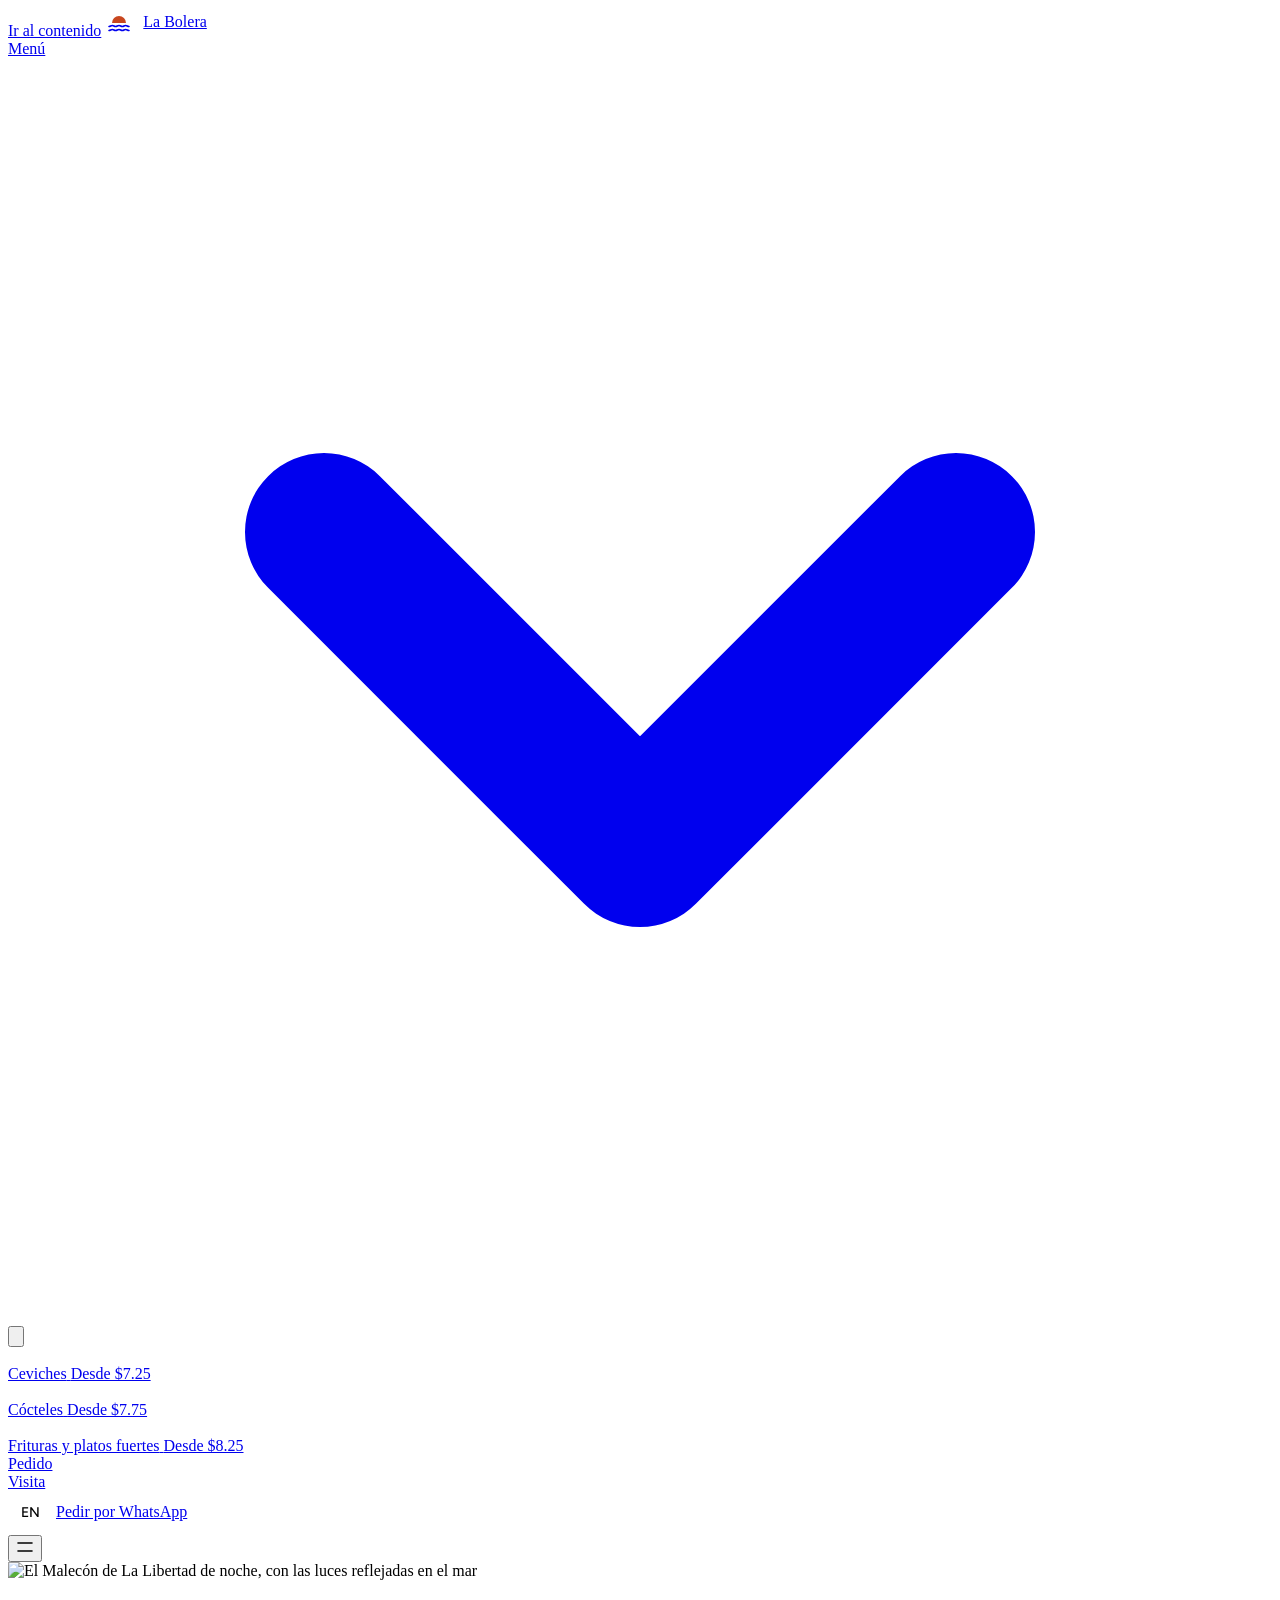
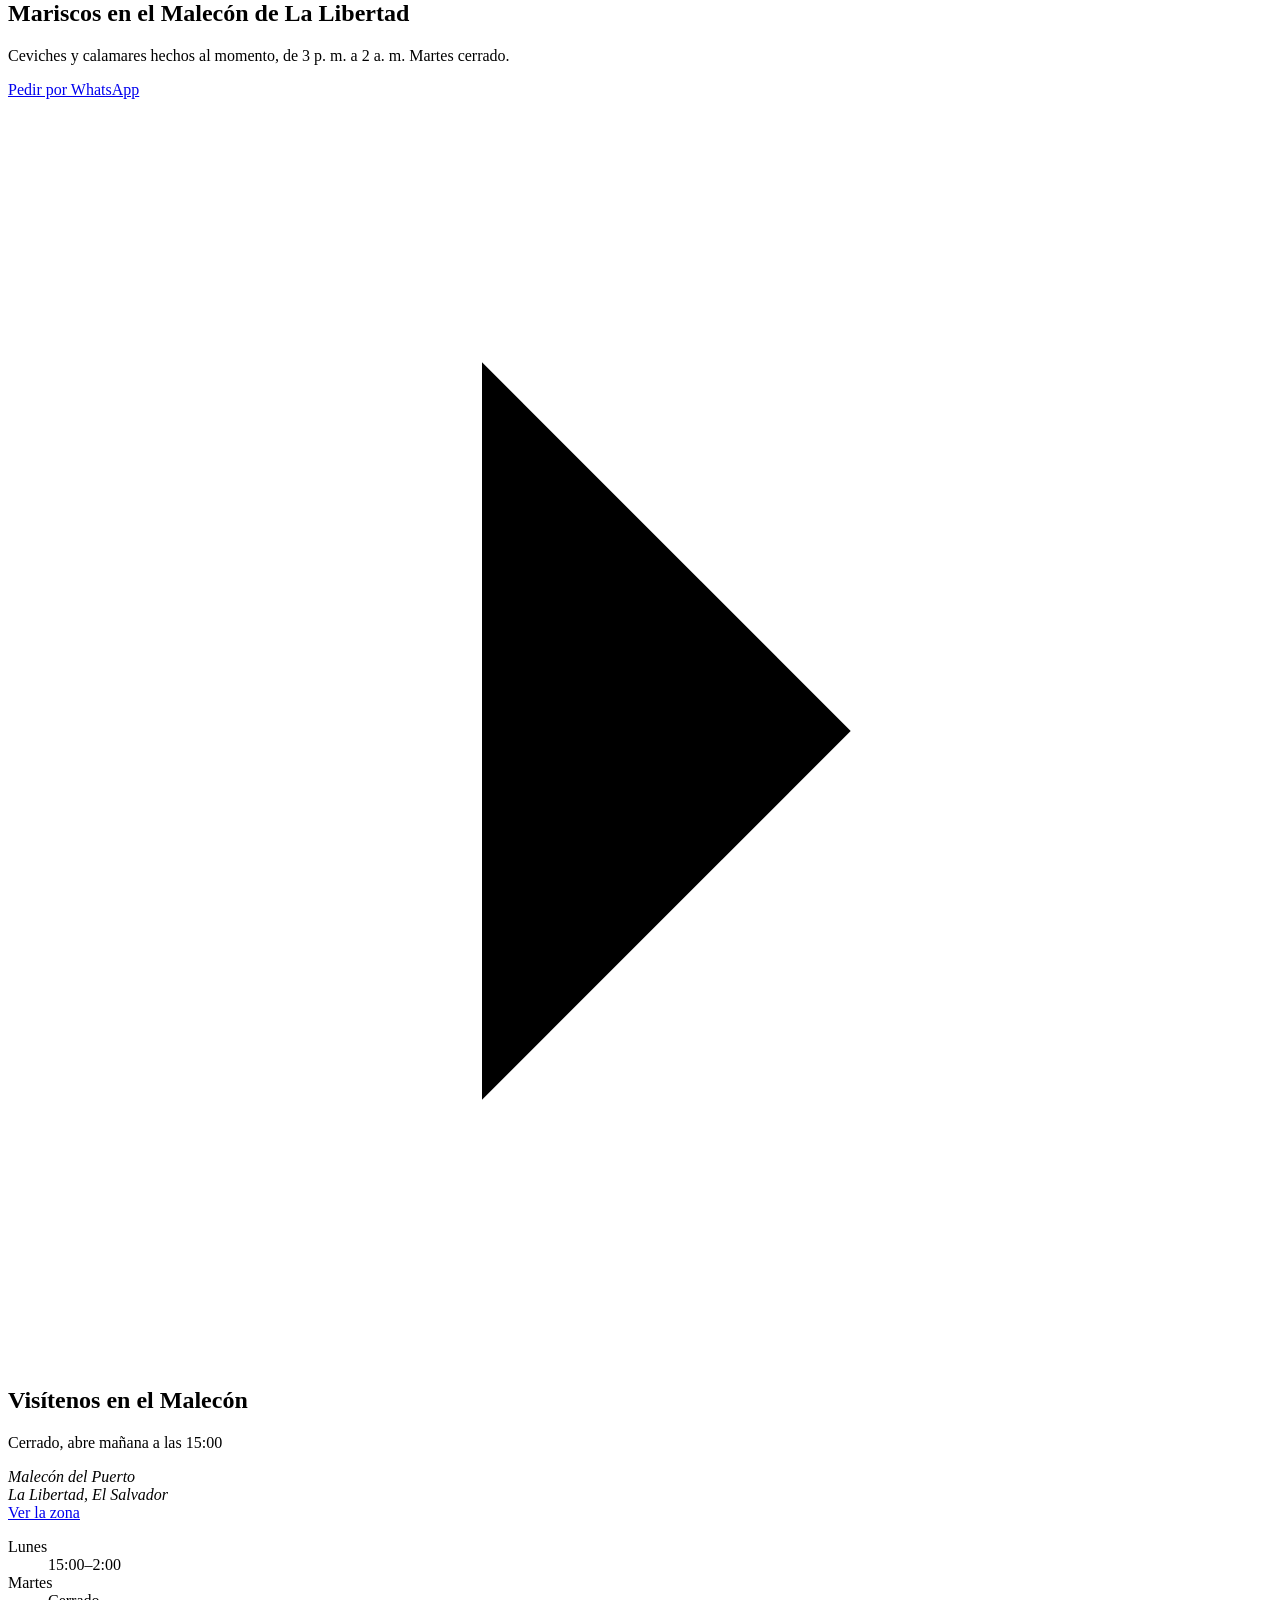
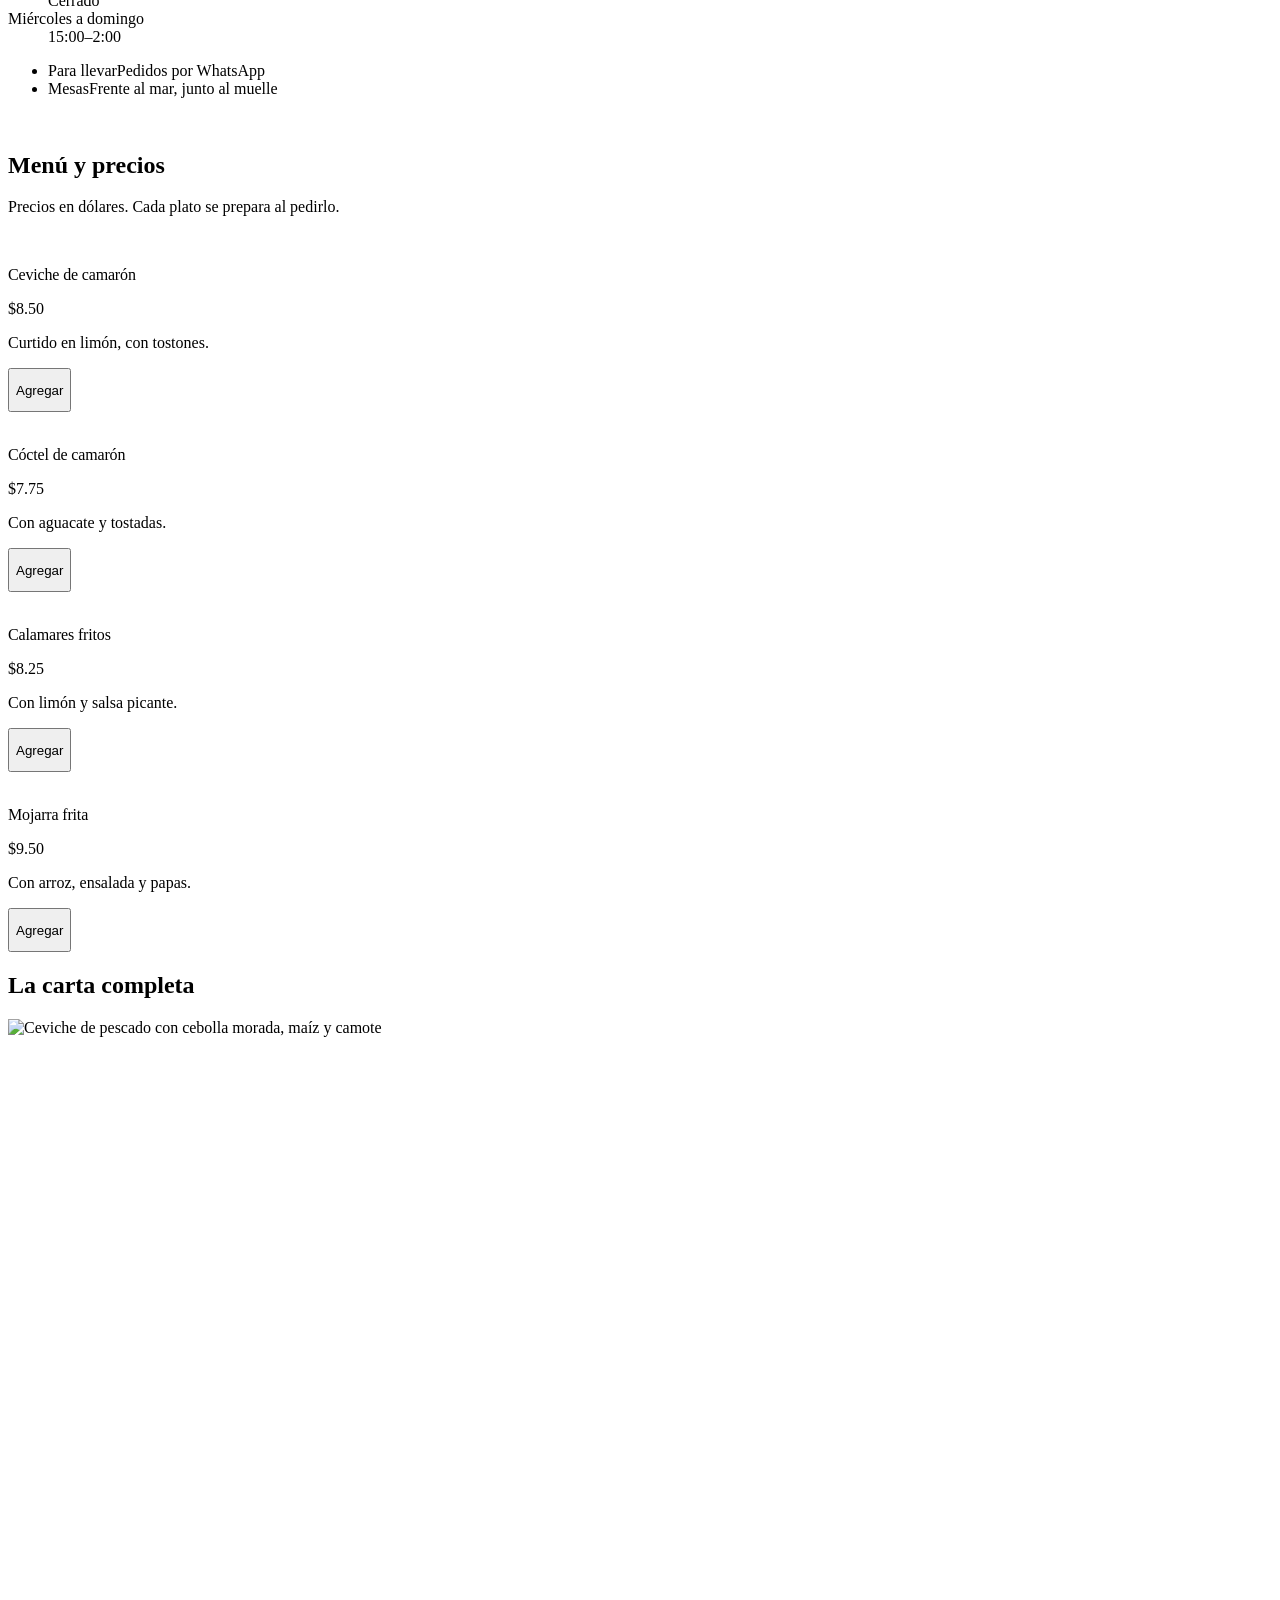
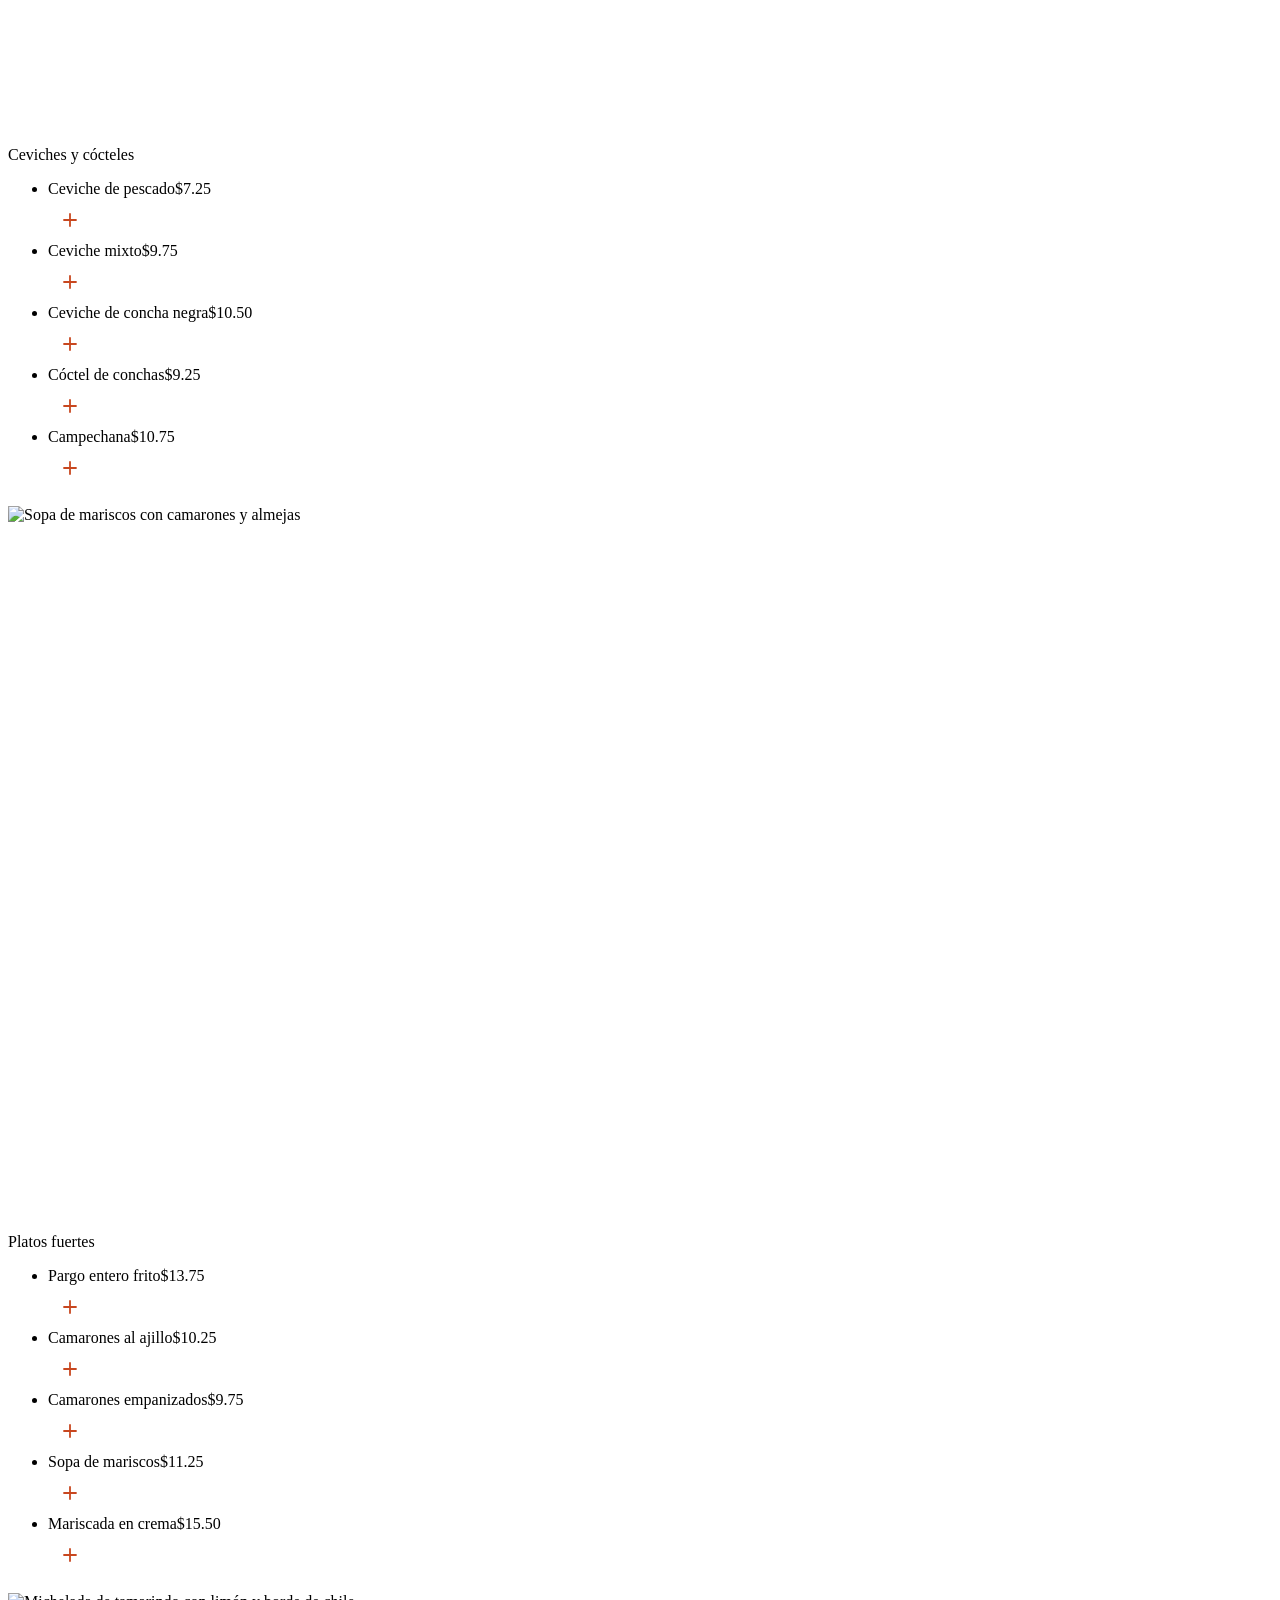
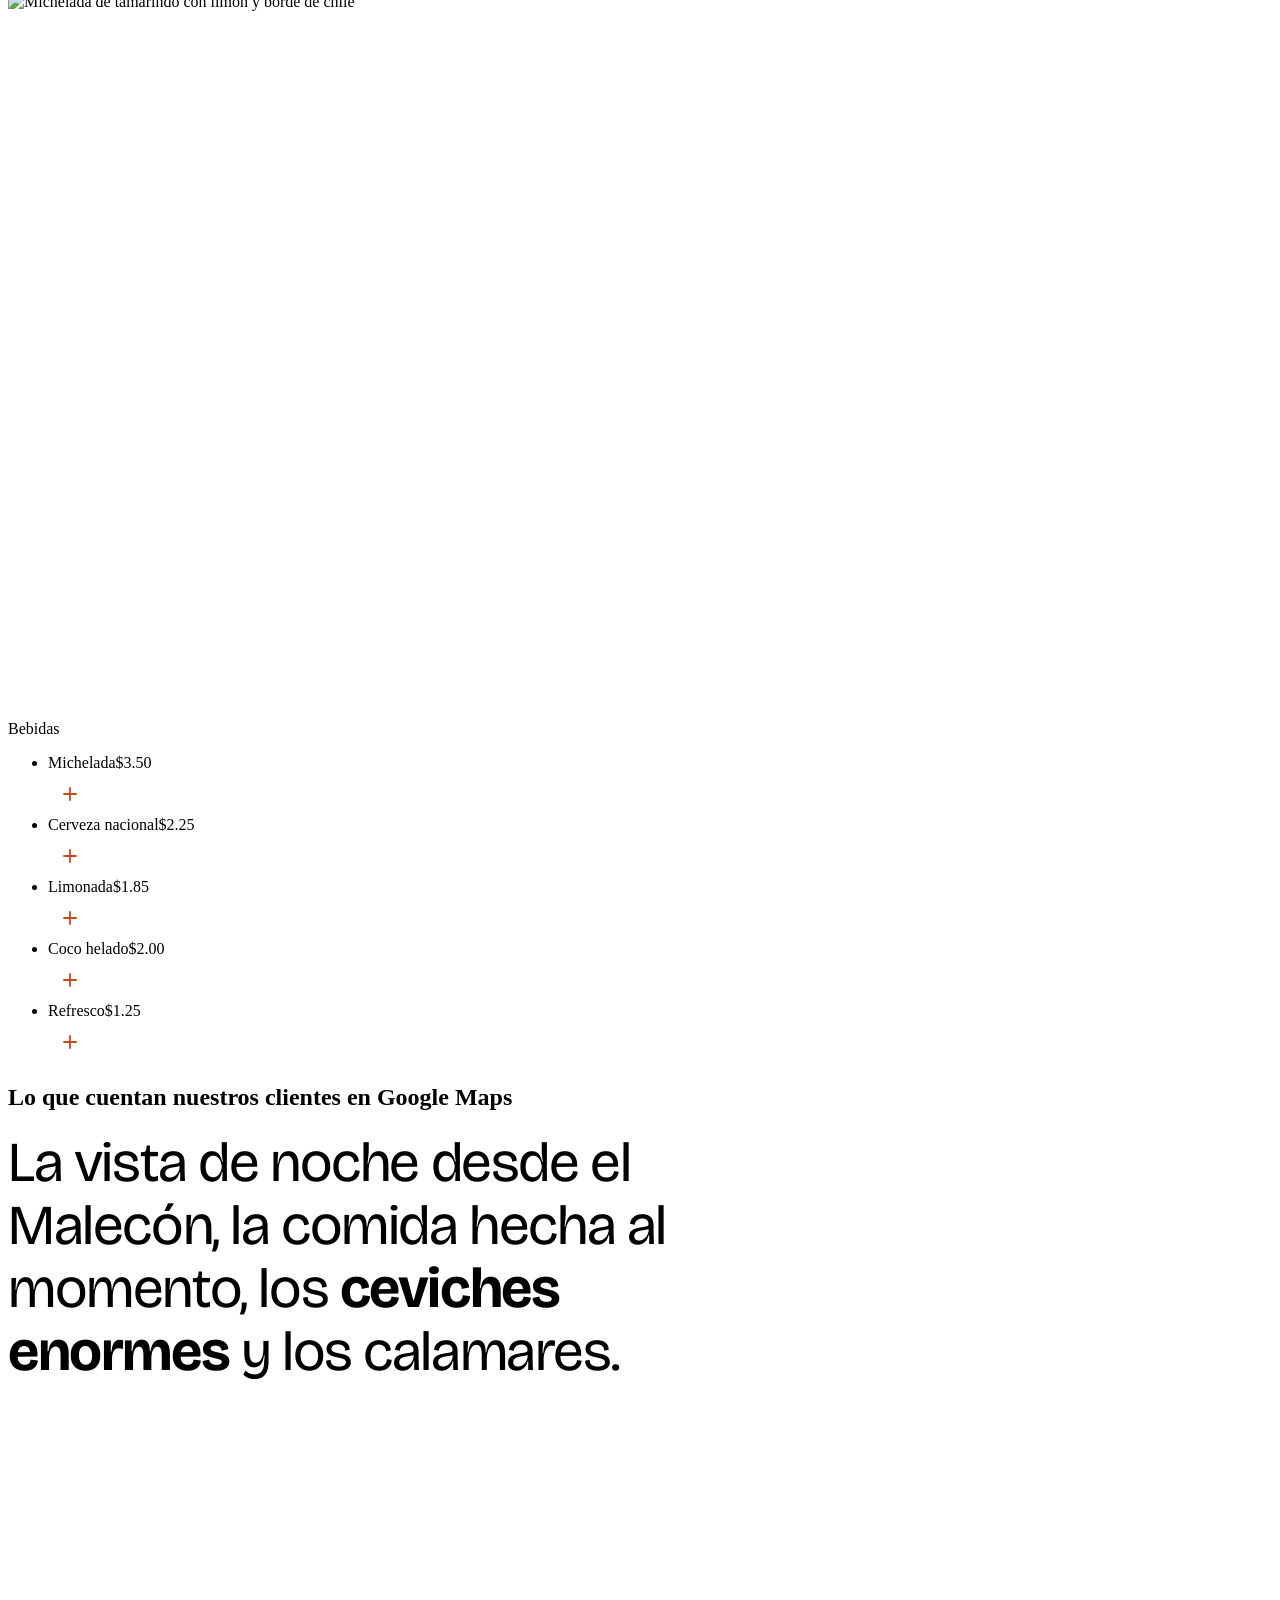
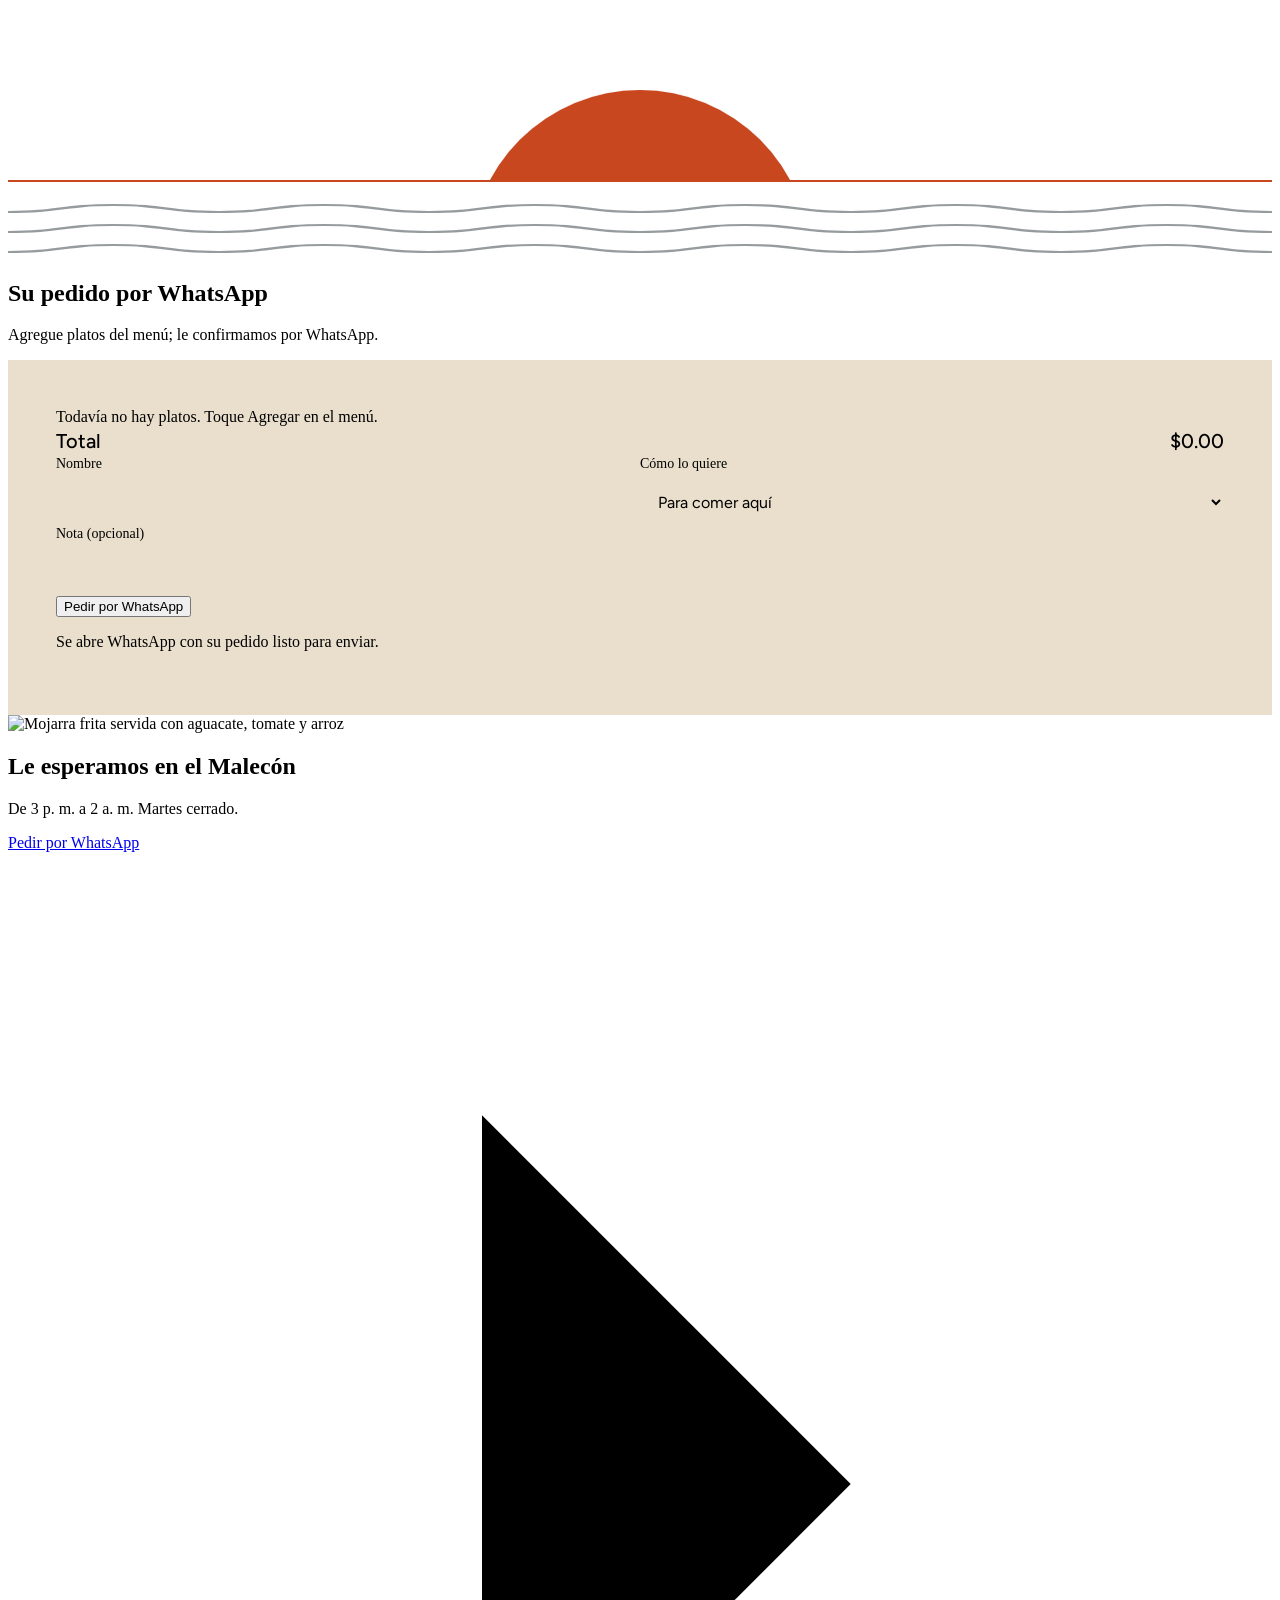
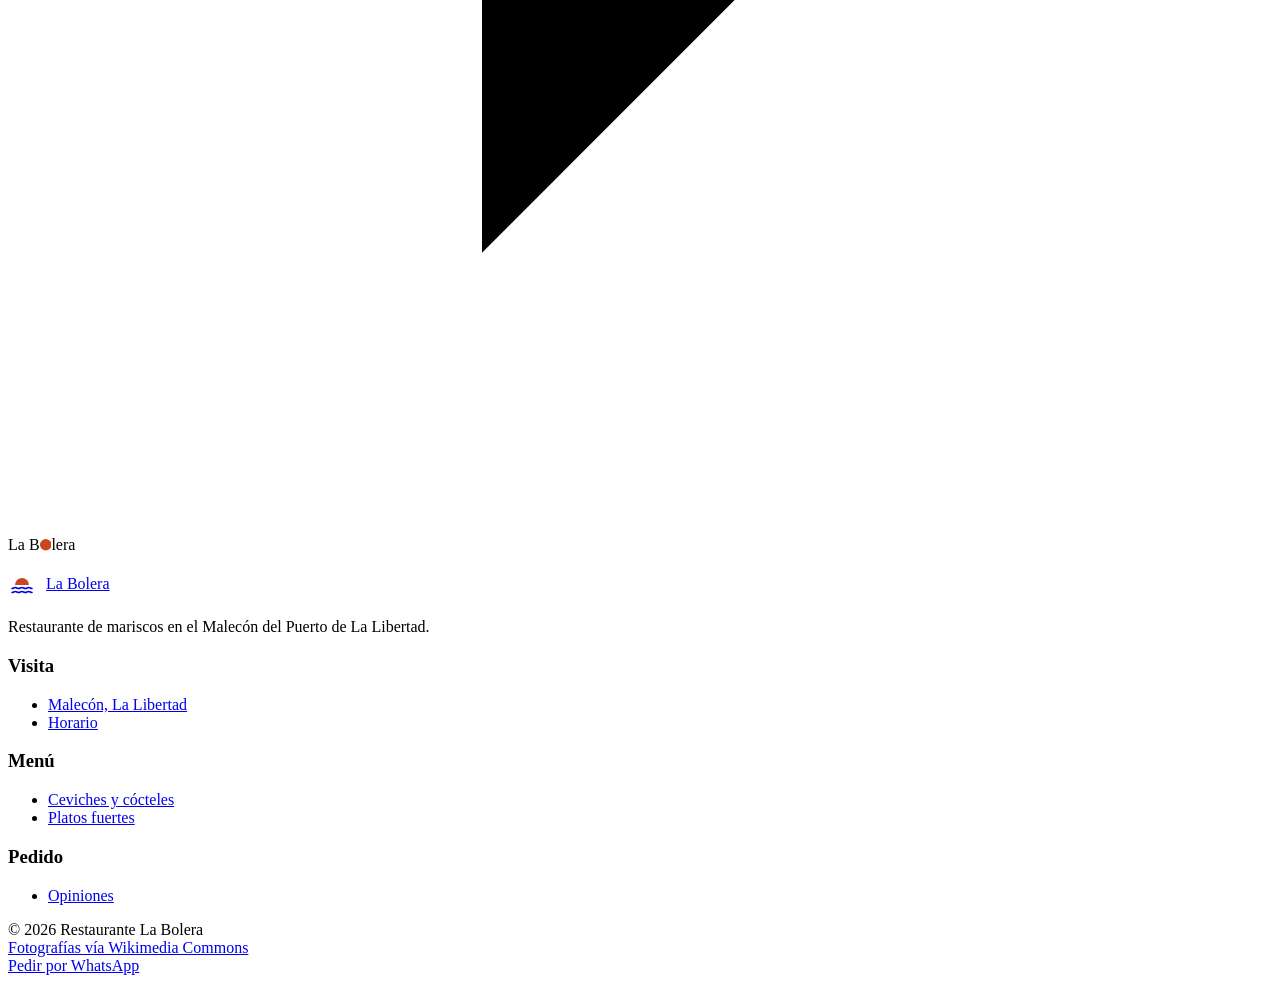
==== .taste-skill/consistency/rendered.html @ 49427ff6 "Vista previa del sitio de Restaurante La Bolera Menú digital con fotos y precios (ES/EN), pedido por" ====
<!doctype html>
<html lang="es" data-type="place" data-radius="soft" data-buttons="solid" data-motion="" class="m-enter mo-js m-enter-done mo-safe" data-mode="light" style="--g-kl: 0.700; --g-k: 0.700; --g-kp: 0.090; --g-kd: 0.838;" data-tone="light" data-moments-ready="2" data-ready="1"><head>
<meta charset="utf-8">
<meta name="viewport" content="width=device-width, initial-scale=1, viewport-fit=cover">
<title>Restaurante La Bolera: mariscos en el Malecón de La Libertad</title>
<meta name="description" content="Ceviches, cócteles de camarón, calamares y pescado frito frente al mar en el Puerto de La Libertad. Vea el menú con precios y haga su pedido por WhatsApp.">
<meta property="og:type" content="website">
<meta property="og:title" content="Restaurante La Bolera: mariscos en el Malecón de La Libertad">
<meta property="og:description" content="Menú con fotos y precios, en español e inglés, y pedidos por WhatsApp.">
<meta property="og:image" content="share.jpg">
<meta name="twitter:card" content="summary_large_image">
<link rel="icon" href="favicon.svg" type="image/svg+xml">
<meta name="theme-color" content="#f4ede0">
<!-- <link rel="canonical" href="https://[dominio del cliente]/"> -->
<meta name="site-kind" content="other">
<meta name="page-type" content="place">
<meta name="page-kind" content="place">
<link rel="preconnect" href="https://fonts.googleapis.com">
<link rel="preconnect" href="https://fonts.gstatic.com" crossorigin="">
<link href="https://fonts.googleapis.com/css2?family=Bricolage+Grotesque:opsz,wdth,wght@12..96,75..100,400..600&amp;family=Figtree:wght@400..600&amp;display=swap" rel="stylesheet">
<link rel="stylesheet" href="assets/system.css">
<link rel="stylesheet" href="assets/ui/cards.css">
<link rel="stylesheet" href="assets/motion/motion.css">
<link rel="stylesheet" href="assets/backgrounds/backgrounds.css">
<link rel="stylesheet" href="assets/layout/layout.css">
<link rel="stylesheet" href="assets/icons/icon.css">
<style>
:root {
  --p-bg: #f4ede0; --p-surface: #e9dfcc; --p-ink: #10283a; --p-muted: #53626c;
  --p-accent: #c8471f; --p-accent-ink: #ffffff; --p-action: #c8471f; --p-action-ink: #ffffff;
  --p-inv-bg: #10283a; --p-inv-surface: #1e3445; --p-inv-ink: #f4ede0; --p-inv-muted: #969c9e;
  --p-inv-accent: #c8471f; --p-inv-accent-ink: #ffffff; --p-inv-action: #c8471f; --p-inv-action-ink: #ffffff;
  --font-display: "Bricolage Grotesque", system-ui, sans-serif;
  --font-text: "Figtree", system-ui, sans-serif;
  --display-weight: 400;
  --display-tracking: -0.03em;
}
</style>
<script>document.documentElement.classList.add('m-enter');setTimeout(()=>document.documentElement.classList.add('m-enter-done'),700)</script>
<script src="assets/backgrounds/backgrounds.js"></script>
<script>document.documentElement.classList.add('mo-js');setTimeout(()=>document.documentElement.classList.add('mo-safe'),2500)</script>
<link rel="modulepreload" href="assets/moments/moments.js">
<link rel="modulepreload" href="assets/moments/lib.js">
<link rel="modulepreload" href="assets/moments/word-highlight/moment.js">
<link rel="modulepreload" href="assets/moments/picture-develops/moment.js">
<!-- page CSS -->
<style>
  /* la marca provisional: el sol (la "bola") cayendo sobre dos olas del Pacífico; se cambia por el logo del cliente */
  .brand-mark { display: inline-block; width: 28px; height: 28px; flex: none; margin-right: 10px; vertical-align: middle; }
  .brand-mark .sun { fill: var(--p-accent); }
  .brand-mark .sea { fill: none; stroke: currentColor; stroke-width: 1.6; stroke-linecap: round; }
  .nav__logo { display: inline-flex; align-items: center; }
  .lang-toggle { min-height: 44px; min-width: 44px; padding: 0 12px; border: 1px solid var(--line-strong); border-radius: var(--r-btn); background: none; color: var(--ink); font: 500 14px/1 var(--font-text); cursor: pointer; }
  .lang-toggle:hover { background: color-mix(in oklab, var(--bg) 92%, var(--ink)); }
  .order-count { display: inline-grid; place-items: center; min-width: 22px; height: 22px; margin-left: 8px; padding: 0 6px; border-radius: 11px; background: var(--p-action-ink); color: var(--p-action); font: 600 12px/1 var(--font-text); }
  .order-count[hidden] { display: none; }

  /* parallax: la foto se mueve dentro de su marco, nunca el texto */
  .px-photo { overflow: hidden; }
  .px-photo > img[data-parallax] { will-change: transform; transform: translate3d(0, var(--px, 0px), 0) scale(1.14); }
  @media (prefers-reduced-motion: reduce) { [data-parallax] { transform: none !important; } }

  /* menú: platos con foto */
  #menu .dish .tile__media { --tile-ratio: 1 / 1; border-radius: 0; }
  #menu .dish p { color: var(--muted); }
  #menu .dish .dish__name { font: 500 var(--t-card)/1.3 var(--font-text); letter-spacing: -0.01em; color: var(--ink); }
  #menu .dish .tile__price { font-weight: 500; }
  .add-btn { min-height: 44px; }
  .rows--menu > li { grid-template-columns: minmax(0, 1fr) auto 44px; align-items: center; min-height: 44px; padding-block: 0; }
  .rows--menu > li:first-child { padding-top: 0; }
  .rows--menu .rows__value { font-variant-numeric: tabular-nums; }
  .add-icon { display: grid; place-items: center; width: 44px; height: 44px; border: 0; border-radius: var(--r-btn); background: none; color: var(--p-accent); cursor: pointer; }
  .add-icon:hover { background: color-mix(in oklab, var(--bg) 88%, var(--p-accent)); }
  .add-icon svg { width: 18px; height: 18px; }
  .add-icon.is-added, .add-btn.is-added { color: var(--p-ink); }
  #carta .t-label { color: var(--ink); margin-bottom: 12px; }
  .group-photo { margin: 0 0 var(--s-5); overflow: hidden; aspect-ratio: 16 / 9; }
  .group-photo > img { display: block; width: 100%; height: 100%; object-fit: cover; transition: transform 600ms var(--ease); }
  .hours dd { white-space: nowrap; }

  /* el lugar */
  .px-frame { margin: 0; overflow: hidden; aspect-ratio: 1 / 1; background: var(--surface); }
  .px-frame > img { display: block; width: 100%; height: 100%; object-fit: cover; }
  .develop { margin: 0; overflow: hidden; }
  @media (min-width: 1024px) { #pedido .grid { align-items: stretch; } #pedido .develop { height: 100%; } }
  @media (max-width: 1023px) { .develop { aspect-ratio: 4 / 3; } }
  .develop > img { display: block; width: 100%; height: 100%; object-fit: cover; }

  /* frase de los clientes */
  .statement .mo-wh__text { font: var(--display-weight) clamp(30px, 4.4vw, 60px)/1.12 var(--font-display); letter-spacing: -0.025em; max-width: 22ch; margin-top: var(--s-5); }
  .statement .t-label { color: var(--muted); }
  /* el sol de la marca se pone detrás del mar mientras la sección pasa (parallax de un gráfico, no del texto) */
  .sunset { align-self: stretch; display: grid; grid-template-rows: minmax(0, 1fr) auto; min-height: 420px; }
  .sunset__sky { position: relative; overflow: hidden; border-bottom: 2px solid var(--p-accent); }
  .sunset__sun { position: absolute; left: 50%; bottom: 0; width: min(78%, 340px); aspect-ratio: 1; border-radius: 50%; background: var(--p-accent);
    transform: translate3d(-50%, calc(35% + var(--sun, 0%)), 0); will-change: transform; }
  .sunset__sea { display: block; width: 100%; height: 60px; margin-top: 18px; color: var(--p-inv-muted); }
  @media (prefers-reduced-motion: reduce) { .sunset__sun { transform: translate3d(-50%, 35%, 0); } }
  @media (max-width: 1023px) { .sunset { min-height: 220px; margin-top: var(--s-6); } .sunset__sun { width: min(46%, 220px); } }

  /* pedido */
  .order { background: var(--g-alt, var(--p-surface)); padding: 48px; display: grid; gap: var(--s-5); align-content: start; }
  .order__list { list-style: none; margin: 0; padding: 0; display: grid; }
  .order__list > li { display: grid; grid-template-columns: minmax(0, 1fr) auto auto; align-items: center; gap: var(--s-3); min-height: 48px; border-bottom: 1px solid var(--line); }
  .order__qty { display: inline-flex; align-items: center; gap: 2px; }
  .order__qty button { width: 44px; height: 44px; border: 1px solid var(--line-strong); border-radius: var(--r-btn); background: var(--bg); color: var(--ink); font: 500 18px/1 var(--font-text); cursor: pointer; }
  .order__qty output { min-width: 28px; text-align: center; font-variant-numeric: tabular-nums; }
  .order__line-total { min-width: 64px; text-align: right; font-variant-numeric: tabular-nums; }
  .order__empty { color: var(--muted); margin: 0; }
  .order__total { display: flex; justify-content: space-between; font: 500 20px/30px var(--font-text); }
  .order__fields { display: grid; grid-template-columns: 1fr 1fr; gap: var(--s-4); }
  .order .field input, .order .field select { width: 100%; height: 48px; padding: 0 14px; border: 1px solid var(--line-strong); border-radius: var(--r-btn); background: var(--bg); color: var(--ink); font: 400 16px/1 var(--font-text); }
  .order .field label { display: block; margin-bottom: 6px; font-size: 14px; }
  .order .field__error { color: #a3341a; font-size: 14px; margin: 6px 0 0; }
  .order__error { color: #a3341a; margin: 0; }
  
  .close__word .o-sun { display: inline-block; width: .72em; height: .72em; vertical-align: -0.02em; margin: 0 .01em; }
  .close__word .o-sun circle { fill: var(--p-accent); }

  @media (max-width: 1023px) {
    .order { padding: 32px; }
  }
  @media (max-width: 639px) {
    .order { padding: 24px; }
    .order__fields { grid-template-columns: 1fr; }
    .rows--menu > li { grid-template-columns: minmax(0, 1fr) auto 44px; }
    .nav__actions .lang-toggle { display: inline-grid; }
    #carta .span-4:not(:first-child) .group-photo { display: none; }
  }
</style>
<link rel="stylesheet" href="http://127.0.0.1:5200/assets/moments/word-highlight/moment.css"><link rel="stylesheet" href="http://127.0.0.1:5200/assets/moments/picture-develops/moment.css"></head>
<body>
<!-- type: place (restaurante de mariscos en el Malecón de La Libertad)
     deal: hero place, nav nav-split, close close-word (type moment "name"), footer footer-columns, rhythm surface-pairs,
     buttons solid, mark: provisional sun-over-waves (in place of the dealt leaf until the client's logo arrives),
     offer composition: dish tiles + ruled groups, place composition pair
     palette: brand tokens (night-navy ink, sand ground, sunset accent) in place of the dealt palette; type bricolage
     moments: picture-develops (#lugar), word-highlight (#clientes)
     client brief adds: parallax on photographs only (hero, #lugar), ES/EN switch, WhatsApp order list -->
<header class="nav nav--split" data-m-nav="1">
  <div class="wrap nav__bar">
    <a class="skip-link" href="#top" data-i18n="skip">Ir al contenido</a>
    <a class="nav__logo" href="#top" aria-label="Restaurante La Bolera, inicio">
      <svg class="brand-mark" viewBox="0 0 28 28" aria-hidden="true"><path class="sun" d="M7 15a7 7 0 0 1 14 0z"></path><path class="sea" d="M4 18.5c1.6 0 1.6-1 3.3-1s1.6 1 3.3 1 1.6-1 3.4-1 1.6 1 3.3 1 1.6-1 3.3-1 1.7 1 3.4 1M4 22.5c1.6 0 1.6-1 3.3-1s1.6 1 3.3 1 1.6-1 3.4-1 1.6 1 3.3 1 1.6-1 3.3-1 1.7 1 3.4 1"></path></svg>La Bolera
    </a>
    <nav class="nav__links" aria-label="Principal" data-i18n-attr="aria-label:navMain">
      <div class="nav__item">
        <a class="nav__link" href="#menu"><span data-i18n="navMenu">Menú</span> <svg class="chev" viewBox="0 0 12 12" aria-hidden="true"><path d="M3 4.5l3 3 3-3" fill="none" stroke="currentColor" stroke-width="1.5" stroke-linecap="round" stroke-linejoin="round"></path></svg></a><button class="nav__expand" type="button" aria-label="Show Menú links" aria-expanded="false"><svg viewBox="0 0 16 16" aria-hidden="true"><path d="M4 6l4 4 4-4" fill="none" stroke="currentColor" stroke-width="1.6" stroke-linecap="round" stroke-linejoin="round"></path></svg></button>
        <div class="nav__menu">
          <div class="wrap grid">
            <a class="menu-card span-4" href="#menu">
              <div class="panel"><img class="frame__img" src="assets/img/photo-f150823936-500.webp" alt="" loading="eager" data-source="stand-in" data-subject="ceviche de camarón"></div>
              <span class="t-card" data-i18n="navCev">Ceviches</span>
              <span class="t-small muted" data-i18n="navCevLine">Desde $7.25</span>
            </a>
            <a class="menu-card span-4" href="#menu">
              <div class="panel"><img class="frame__img" src="assets/img/photo-f106167845-500.webp" alt="" loading="eager" data-source="stand-in" data-subject="cóctel de camarón"></div>
              <span class="t-card" data-i18n="navCoc">Cócteles</span>
              <span class="t-small muted" data-i18n="navCocLine">Desde $7.75</span>
            </a>
            <a class="menu-card span-4" href="#menu">
              <div class="panel"><img class="frame__img" src="assets/img/photo-f197892795-500.webp" alt="" loading="eager" data-source="stand-in" data-subject="calamares fritos"></div>
              <span class="t-card" data-i18n="navFry">Frituras y platos fuertes</span>
              <span class="t-small muted" data-i18n="navFryLine">Desde $8.25</span>
            </a>
          </div>
        </div>
      </div>
      <div class="nav__item"><a class="nav__link" href="#pedido" data-i18n="navOrder">Pedido</a></div>
      <div class="nav__item"><a class="nav__link" href="#visita" data-i18n="navVisit">Visita</a></div>
    </nav>
    <div class="nav__actions">
      <button class="lang-toggle" type="button" data-lang-toggle="" aria-label="Read in English" lang="en">EN</button>
      <a class="btn btn--primary" href="#pedido"><span data-i18n="ctaOrder">Pedir por WhatsApp</span><span class="order-count" data-order-count="" hidden="">0</span></a>
    </div>
    <button class="nav__toggle" type="button" aria-expanded="false" aria-label="Menú" data-i18n-attr="aria-label:navToggle">
      <svg width="18" height="18" viewBox="0 0 18 18" aria-hidden="true"><path d="M2 5h14M2 13h14" stroke="currentColor" stroke-width="1.6" stroke-linecap="round"></path></svg>
    </button>
  </div>
</header>

<main id="top">
  <section class="hero hero--place is-still is-entered" data-enter="" aria-labelledby="hero-h">
    <picture class="hero__bg" data-phone-fill="">
      <img src="assets/img/photo-f139470769.webp" alt="El Malecón de La Libertad de noche, con las luces reflejadas en el mar" data-i18n-attr="alt:heroAlt" style="--ly-pos: 50% 42%; object-position: 50% 42%;" fetchpriority="high" data-source="stand-in" data-subject="Malecón de La Libertad de noche">
    </picture>
    <div class="wrap"><div class="hero-text">
      <div class="hero__text">
        <h1 id="hero-h" data-i18n="heroH">Mariscos en el Malecón de La Libertad</h1>
        <p class="hero__lead" data-i18n="heroLead">Ceviches y calamares hechos al momento, de 3&nbsp;p.&nbsp;m. a 2&nbsp;a.&nbsp;m. Martes cerrado.</p>
        <div class="btn-row"><a class="btn btn--primary" href="#pedido"><span data-i18n="ctaOrder">Pedir por WhatsApp</span><svg class="m-arrow" viewBox="0 0 12 12" aria-hidden="true"><path class="m-arrow__stem" d="M1 6h8"></path><path class="m-arrow__head" d="M4.5 2.5 8 6l-3.5 3.5"></path></svg></a></div>
      </div>
    </div></div>
  </section>

  <section class="section" id="visita" data-place="visit" aria-labelledby="visita-h">
    <div class="wrap">
      <div class="section-head"><h2 id="visita-h" data-i18n="visitH">Visítenos en el Malecón</h2></div>
      <div class="grid grid--top">
      <div class="visit visit--card span-6">
        <div class="visit__head"><p class="t-small" data-open-line="">Cerrado, abre mañana a las 15:00</p></div>
        <div class="visit__cols">
          <div class="visit__col stack-4">
            <address class="visit__address"><span data-i18n="addr1">Malecón del Puerto</span><br>La Libertad, El Salvador</address>
            <a class="link" href="https://www.openstreetmap.org/search?query=Malec%C3%B3n%20Puerto%20de%20La%20Libertad%20El%20Salvador" target="_blank" rel="noopener" data-i18n="seeArea">Ver la zona</a>
          </div>
          <div class="visit__col">
            <dl class="hours" data-tz="America/El_Salvador">
              <dt data-days="mon" data-i18n="dMon">Lunes</dt><dd>15:00–2:00</dd>
              <dt data-days="tue" data-i18n="dTue" class="is-today">Martes</dt><dd data-i18n="closed" class="is-today">Cerrado</dd>
              <dt data-days="wed-sun" data-i18n="dWedSun">Miércoles a domingo</dt><dd>15:00–2:00</dd>
            </dl>
          </div>
        </div>
        <ul class="visit__rows">
          <li><span data-i18n="rowOrderK">Para llevar</span><span data-i18n="rowOrderV">Pedidos por WhatsApp</span></li>
          <li><span data-i18n="rowViewK">Mesas</span><span data-i18n="rowViewV">Frente al mar, junto al muelle</span></li>
        </ul>
      </div>
      <figure class="pl-photo px-photo span-6 start-7" style="--pl-r: 1"><img data-parallax="0.1" src="assets/img/photo-f22459896-960.webp" srcset="assets/img/photo-f22459896-500.webp 500w, assets/img/photo-f22459896-960.webp 960w" sizes="(max-width: 1023px) 100vw, 588px" alt="Palmera y faroles en el paseo del Malecón de La Libertad al anochecer" data-i18n-attr="alt:visitAlt" loading="eager" data-source="stand-in" data-subject="Malecón de La Libertad" style="--px: 35.3px;"></figure>
      </div>
    </div>
  </section>

  <section class="section ground-surface" id="menu" aria-labelledby="menu-h">
    <div class="wrap">
      <div>
        <div class="section-head">
          <h2 id="menu-h" data-i18n="menuH">Menú y precios</h2>
          <p data-i18n="menuSide">Precios en dólares. Cada plato se prepara al pedirlo.</p>
        </div>
        <div class="grid">
          <article class="tile dish span-3">
            <div class="tile__media"><img src="assets/img/photo-f150823936-500.webp" srcset="assets/img/photo-f150823936-500.webp 500w, assets/img/photo-f150823936-960.webp 960w" sizes="(max-width: 639px) 50vw, 564px" alt="Ceviche de camarón servido en copa, con tostones" data-i18n-attr="alt:altCevCam" loading="eager" data-source="stand-in" data-subject="ceviche de camarón"></div>
            <div class="tile__head"><p class="dish__name" data-i18n="iCevCam">Ceviche de camarón</p><span class="tile__price" data-assumed="">$8.50</span></div>
            <p data-i18n="dCevCam">Curtido en limón, con tostones.</p>
            <button class="btn btn--secondary btn--sm add-btn" type="button" data-add="cev-cam"><span data-i18n="add">Agregar</span></button>
          </article>
          <article class="tile dish span-3">
            <div class="tile__media"><img src="assets/img/photo-f106167845-500.webp" srcset="assets/img/photo-f106167845-500.webp 500w, assets/img/photo-f106167845-960.webp 960w" sizes="(max-width: 639px) 50vw, 564px" alt="Cóctel de camarón en vaso alto, con aguacate y tostadas" data-i18n-attr="alt:altCocCam" loading="eager" data-source="stand-in" data-subject="cóctel de camarón"></div>
            <div class="tile__head"><p class="dish__name" data-i18n="iCocCam">Cóctel de camarón</p><span class="tile__price" data-assumed="">$7.75</span></div>
            <p data-i18n="dCocCam">Con aguacate y tostadas.</p>
            <button class="btn btn--secondary btn--sm add-btn" type="button" data-add="coc-cam"><span data-i18n="add">Agregar</span></button>
          </article>
          <article class="tile dish span-3">
            <div class="tile__media"><img src="assets/img/photo-f197892795-500.webp" srcset="assets/img/photo-f197892795-500.webp 500w, assets/img/photo-f197892795-960.webp 960w" sizes="(max-width: 639px) 50vw, 564px" alt="Calamares fritos con salsa picante y limón" data-i18n-attr="alt:altCalam" loading="eager" data-source="stand-in" data-subject="calamares fritos"></div>
            <div class="tile__head"><p class="dish__name" data-i18n="iCalam">Calamares fritos</p><span class="tile__price" data-assumed="">$8.25</span></div>
            <p data-i18n="dCalam">Con limón y salsa picante.</p>
            <button class="btn btn--secondary btn--sm add-btn" type="button" data-add="calam"><span data-i18n="add">Agregar</span></button>
          </article>
          <article class="tile dish span-3">
            <div class="tile__media"><img src="assets/img/photo-f155940695-960.webp" srcset="assets/img/photo-f155940695-500.webp 500w, assets/img/photo-f155940695-960.webp 960w" sizes="(max-width: 639px) 50vw, 564px" alt="Mojarra frita entera con arroz, ensalada y papas" data-i18n-attr="alt:altMoj" loading="eager" data-source="stand-in" data-subject="mojarra frita"></div>
            <div class="tile__head"><p class="dish__name" data-i18n="iMoj">Mojarra frita</p><span class="tile__price" data-assumed="">$9.50</span></div>
            <p data-i18n="dMoj">Con arroz, ensalada y papas.</p>
            <button class="btn btn--secondary btn--sm add-btn" type="button" data-add="moj"><span data-i18n="add">Agregar</span></button>
          </article>
        </div>
      </div>
    </div>
  </section>

  <section class="section ground-surface" id="carta" aria-labelledby="carta-h">
    <div class="wrap">
      <div class="section-head"><h2 id="carta-h" data-i18n="cartaH">La carta completa</h2></div>
      <div class="grid grid--top">
        <div class="span-4">
          <figure class="group-photo"><img src="assets/img/photo-f3749415-960.webp" srcset="assets/img/photo-f3749415-500.webp 500w, assets/img/photo-f3749415-960.webp 960w" sizes="(max-width: 639px) 100vw, 384px" alt="Ceviche de pescado con cebolla morada, maíz y camote" data-i18n-attr="alt:altGCev" loading="eager" data-source="stand-in" data-subject="ceviche de pescado"></figure>
          <p class="t-label" data-i18n="gCev">Ceviches y cócteles</p>
          <ul class="rows rows--menu">
            <li><span class="rows__name" data-i18n="iCevPes">Ceviche de pescado</span><span class="rows__value" data-assumed="">$7.25</span><button class="add-icon" type="button" data-add="cev-pes" aria-label="Agregar Ceviche de pescado"><svg viewBox="0 0 18 18" aria-hidden="true"><path d="M9 3v12M3 9h12" stroke="currentColor" stroke-width="1.8" stroke-linecap="round"></path></svg></button></li>
            <li><span class="rows__name" data-i18n="iCevMix">Ceviche mixto</span><span class="rows__value" data-assumed="">$9.75</span><button class="add-icon" type="button" data-add="cev-mix" aria-label="Agregar Ceviche mixto"><svg viewBox="0 0 18 18" aria-hidden="true"><path d="M9 3v12M3 9h12" stroke="currentColor" stroke-width="1.8" stroke-linecap="round"></path></svg></button></li>
            <li><span class="rows__name" data-i18n="iCevCon">Ceviche de concha negra</span><span class="rows__value" data-assumed="">$10.50</span><button class="add-icon" type="button" data-add="cev-con" aria-label="Agregar Ceviche de concha negra"><svg viewBox="0 0 18 18" aria-hidden="true"><path d="M9 3v12M3 9h12" stroke="currentColor" stroke-width="1.8" stroke-linecap="round"></path></svg></button></li>
            <li><span class="rows__name" data-i18n="iCocCon">Cóctel de conchas</span><span class="rows__value" data-assumed="">$9.25</span><button class="add-icon" type="button" data-add="coc-con" aria-label="Agregar Cóctel de conchas"><svg viewBox="0 0 18 18" aria-hidden="true"><path d="M9 3v12M3 9h12" stroke="currentColor" stroke-width="1.8" stroke-linecap="round"></path></svg></button></li>
            <li><span class="rows__name" data-i18n="iCamp">Campechana</span><span class="rows__value" data-assumed="">$10.75</span><button class="add-icon" type="button" data-add="camp" aria-label="Agregar Campechana"><svg viewBox="0 0 18 18" aria-hidden="true"><path d="M9 3v12M3 9h12" stroke="currentColor" stroke-width="1.8" stroke-linecap="round"></path></svg></button></li>
          </ul>
        </div>
        <div class="span-4">
          <figure class="group-photo"><img src="assets/img/photo-f31370074-960.webp" srcset="assets/img/photo-f31370074-500.webp 500w, assets/img/photo-f31370074-960.webp 960w" sizes="(max-width: 639px) 100vw, 384px" alt="Sopa de mariscos con camarones y almejas" data-i18n-attr="alt:altGMain" loading="eager" data-source="stand-in" data-subject="sopa de mariscos"></figure>
          <p class="t-label" data-i18n="gMain">Platos fuertes</p>
          <ul class="rows rows--menu">
            <li><span class="rows__name" data-i18n="iPargo">Pargo entero frito</span><span class="rows__value" data-assumed="">$13.75</span><button class="add-icon" type="button" data-add="pargo" aria-label="Agregar Pargo entero frito"><svg viewBox="0 0 18 18" aria-hidden="true"><path d="M9 3v12M3 9h12" stroke="currentColor" stroke-width="1.8" stroke-linecap="round"></path></svg></button></li>
            <li><span class="rows__name" data-i18n="iAjillo">Camarones al ajillo</span><span class="rows__value" data-assumed="">$10.25</span><button class="add-icon" type="button" data-add="ajillo" aria-label="Agregar Camarones al ajillo"><svg viewBox="0 0 18 18" aria-hidden="true"><path d="M9 3v12M3 9h12" stroke="currentColor" stroke-width="1.8" stroke-linecap="round"></path></svg></button></li>
            <li><span class="rows__name" data-i18n="iEmp">Camarones empanizados</span><span class="rows__value" data-assumed="">$9.75</span><button class="add-icon" type="button" data-add="emp" aria-label="Agregar Camarones empanizados"><svg viewBox="0 0 18 18" aria-hidden="true"><path d="M9 3v12M3 9h12" stroke="currentColor" stroke-width="1.8" stroke-linecap="round"></path></svg></button></li>
            <li><span class="rows__name" data-i18n="iSopa">Sopa de mariscos</span><span class="rows__value" data-assumed="">$11.25</span><button class="add-icon" type="button" data-add="sopa" aria-label="Agregar Sopa de mariscos"><svg viewBox="0 0 18 18" aria-hidden="true"><path d="M9 3v12M3 9h12" stroke="currentColor" stroke-width="1.8" stroke-linecap="round"></path></svg></button></li>
            <li><span class="rows__name" data-i18n="iMarisc">Mariscada en crema</span><span class="rows__value" data-assumed="">$15.50</span><button class="add-icon" type="button" data-add="marisc" aria-label="Agregar Mariscada en crema"><svg viewBox="0 0 18 18" aria-hidden="true"><path d="M9 3v12M3 9h12" stroke="currentColor" stroke-width="1.8" stroke-linecap="round"></path></svg></button></li>
          </ul>
        </div>
        <div class="span-4">
          <figure class="group-photo"><img src="assets/img/photo-f146030558-960.webp" srcset="assets/img/photo-f146030558-500.webp 500w, assets/img/photo-f146030558-960.webp 960w" sizes="(max-width: 639px) 100vw, 384px" alt="Michelada de tamarindo con limón y borde de chile" data-i18n-attr="alt:altGDrinks" loading="eager" data-source="stand-in" data-subject="michelada"></figure>
          <p class="t-label" data-i18n="gDrinks">Bebidas</p>
          <ul class="rows rows--menu">
            <li><span class="rows__name" data-i18n="iMich">Michelada</span><span class="rows__value" data-assumed="">$3.50</span><button class="add-icon" type="button" data-add="mich" aria-label="Agregar Michelada"><svg viewBox="0 0 18 18" aria-hidden="true"><path d="M9 3v12M3 9h12" stroke="currentColor" stroke-width="1.8" stroke-linecap="round"></path></svg></button></li>
            <li><span class="rows__name" data-i18n="iBeer">Cerveza nacional</span><span class="rows__value" data-assumed="">$2.25</span><button class="add-icon" type="button" data-add="beer" aria-label="Agregar Cerveza nacional"><svg viewBox="0 0 18 18" aria-hidden="true"><path d="M9 3v12M3 9h12" stroke="currentColor" stroke-width="1.8" stroke-linecap="round"></path></svg></button></li>
            <li><span class="rows__name" data-i18n="iLim">Limonada</span><span class="rows__value" data-assumed="">$1.85</span><button class="add-icon" type="button" data-add="lim" aria-label="Agregar Limonada"><svg viewBox="0 0 18 18" aria-hidden="true"><path d="M9 3v12M3 9h12" stroke="currentColor" stroke-width="1.8" stroke-linecap="round"></path></svg></button></li>
            <li><span class="rows__name" data-i18n="iCoco">Coco helado</span><span class="rows__value" data-assumed="">$2.00</span><button class="add-icon" type="button" data-add="coco" aria-label="Agregar Coco helado"><svg viewBox="0 0 18 18" aria-hidden="true"><path d="M9 3v12M3 9h12" stroke="currentColor" stroke-width="1.8" stroke-linecap="round"></path></svg></button></li>
            <li><span class="rows__name" data-i18n="iSoda">Refresco</span><span class="rows__value" data-assumed="">$1.25</span><button class="add-icon" type="button" data-add="soda" aria-label="Agregar Refresco"><svg viewBox="0 0 18 18" aria-hidden="true"><path d="M9 3v12M3 9h12" stroke="currentColor" stroke-width="1.8" stroke-linecap="round"></path></svg></button></li>
          </ul>
        </div>
      </div>
    </div>
  </section>

  <section class="section statement ground-inverse mo-wh" id="clientes" data-moment="word-highlight" aria-labelledby="clientes-h" data-moment-mounted="1">
    <div class="wrap grid grid--top">
      <div class="span-7">
        <h2 class="t-label" id="clientes-h" data-i18n="revH">Lo que cuentan nuestros clientes en Google Maps</h2>
        <p class="mo-wh__text" data-i18n-html="revText" aria-label="La vista de noche desde el Malecón, la comida hecha al momento, los ceviches enormes y los calamares."><span class="mo-w is-on" aria-hidden="true"><span class="mo-i">La</span></span> <span class="mo-w is-on" aria-hidden="true"><span class="mo-i">vista</span></span> <span class="mo-w is-on" aria-hidden="true"><span class="mo-i">de</span></span> <span class="mo-w is-on" aria-hidden="true"><span class="mo-i">noche</span></span> <span class="mo-w is-on" aria-hidden="true"><span class="mo-i">desde</span></span> <span class="mo-w is-on" aria-hidden="true"><span class="mo-i">el</span></span> <span class="mo-w is-on" aria-hidden="true"><span class="mo-i">Malecón,</span></span> <span class="mo-w is-on" aria-hidden="true"><span class="mo-i">la</span></span> <span class="mo-w is-on" aria-hidden="true"><span class="mo-i">comida</span></span> <span class="mo-w is-on" aria-hidden="true"><span class="mo-i">hecha</span></span> <span class="mo-w is-on" aria-hidden="true"><span class="mo-i">al</span></span> <span class="mo-w is-on" aria-hidden="true"><span class="mo-i">momento,</span></span> <span class="mo-w is-on" aria-hidden="true"><span class="mo-i">los</span></span> <strong><span class="mo-w is-on" aria-hidden="true"><span class="mo-i">ceviches</span></span> <span class="mo-w is-on" aria-hidden="true"><span class="mo-i">enormes</span></span></strong> <span class="mo-w is-on" aria-hidden="true"><span class="mo-i">y</span></span> <span class="mo-w is-on" aria-hidden="true"><span class="mo-i">los</span></span> <span class="mo-w is-on" aria-hidden="true"><span class="mo-i">calamares.</span></span></p>
      </div>
      <div class="sunset span-5" aria-hidden="true">
        <div class="sunset__sky"><span class="sunset__sun" data-sun="" style="--sun: 38.5%;"></span></div>
        <svg class="sunset__sea" viewBox="0 0 360 60" preserveAspectRatio="none"><path d="M0 12c15 0 15-7 30-7s15 7 30 7 15-7 30-7 15 7 30 7 15-7 30-7 15 7 30 7 15-7 30-7 15 7 30 7 15-7 30-7 15 7 30 7 15-7 30-7 15 7 30 7M0 32c15 0 15-7 30-7s15 7 30 7 15-7 30-7 15 7 30 7 15-7 30-7 15 7 30 7 15-7 30-7 15 7 30 7 15-7 30-7 15 7 30 7 15-7 30-7 15 7 30 7M0 52c15 0 15-7 30-7s15 7 30 7 15-7 30-7 15 7 30 7 15-7 30-7 15 7 30 7 15-7 30-7 15 7 30 7 15-7 30-7 15 7 30 7 15-7 30-7 15 7 30 7" fill="none" stroke="currentColor" stroke-width="2.2" stroke-linecap="round"></path></svg>
      </div>
    </div>
  </section>

  <section class="section" id="pedido" aria-labelledby="pedido-h">
    <div class="wrap">
      <div class="section-head">
        <h2 id="pedido-h" data-i18n="orderH">Su pedido por WhatsApp</h2>
        <p data-i18n="orderSide">Agregue platos del menú; le confirmamos por WhatsApp.</p>
      </div>
      <div class="grid grid--top">
        <form class="order span-6" id="order-form" action="https://wa.me/50374756008" method="get" target="_blank" novalidate="">
          <ul class="order__list" data-order-list="" aria-live="polite"></ul>
          <p class="order__empty" data-order-empty="" data-i18n="orderEmpty">Todavía no hay platos. Toque Agregar en el menú.</p>
          <div class="order__total"><span data-i18n="total">Total</span><span data-order-total="">$0.00</span></div>
          <div class="order__fields">
            <div class="field"><label for="o-name" data-i18n="fName">Nombre</label>
              <input id="o-name" name="nombre" type="text" autocomplete="name" aria-describedby="o-name-err">
              <p class="field__error" id="o-name-err" hidden="" data-i18n="errName">Escriba el nombre para el pedido.</p></div>
            <div class="field"><label for="o-mode" data-i18n="fMode">Cómo lo quiere</label>
              <select id="o-mode" name="modo"><option value="here" data-i18n="modeHere">Para comer aquí</option><option value="go" data-i18n="modeGo">Para llevar</option></select></div>
          </div>
          <div class="field"><label for="o-note" data-i18n="fNote">Nota (opcional)</label>
            <input id="o-note" name="nota" type="text" autocomplete="off"></div>
          <input type="hidden" name="text" value="">
          <p class="order__error" data-order-error="" hidden="" role="alert" data-i18n="errEmpty">Agregue al menos un plato del menú.</p>
          <div class="btn-row"><button class="btn btn--primary" type="submit"><span data-i18n="ctaOrder">Pedir por WhatsApp</span></button></div>
          <p class="t-small muted" data-i18n="orderNote">Se abre WhatsApp con su pedido listo para enviar.</p>
        </form>
        <figure class="develop order-photo span-6 start-7 mo-pd mo-pd--film is-live" data-moment="picture-develops" data-moment-mounted="1"><img src="assets/img/photo-f106961743.webp" alt="Mojarra frita servida con aguacate, tomate y arroz" data-i18n-attr="alt:orderAlt" loading="eager" data-source="stand-in" data-subject="mojarra frita"></figure>
      </div>
    </div>
  </section>
</main>

<footer class="footer closing" id="contact" aria-labelledby="close-h">
  <div class="wrap">
    <div class="closing__cta close--word">
      <div class="section-head--split">
        <div><h2 id="close-h" data-i18n="closeH">Le esperamos en el Malecón</h2><p class="t-lead" data-i18n="closeLead">De 3&nbsp;p.&nbsp;m. a 2&nbsp;a.&nbsp;m. Martes cerrado.</p></div>
        <a class="btn btn--primary" href="#pedido"><span data-i18n="ctaOrder">Pedir por WhatsApp</span><svg class="m-arrow" viewBox="0 0 12 12" aria-hidden="true"><path class="m-arrow__stem" d="M1 6h8"></path><path class="m-arrow__head" d="M4.5 2.5 8 6l-3.5 3.5"></path></svg></a>
      </div>
      <p class="close__word" aria-hidden="true">La B<svg class="o-sun" viewBox="0 0 10 10"><circle cx="5" cy="5" r="5"></circle></svg>lera</p>
    </div>
    <div class="closing__links">
      <div class="grid">
        <div class="span-4 stack-4">
          <a class="nav__logo" href="#top" aria-label="Restaurante La Bolera, inicio"><svg class="brand-mark" viewBox="0 0 28 28" aria-hidden="true"><path class="sun" d="M7 15a7 7 0 0 1 14 0z"></path><path class="sea" d="M4 18.5c1.6 0 1.6-1 3.3-1s1.6 1 3.3 1 1.6-1 3.4-1 1.6 1 3.3 1 1.6-1 3.3-1 1.7 1 3.4 1M4 22.5c1.6 0 1.6-1 3.3-1s1.6 1 3.3 1 1.6-1 3.4-1 1.6 1 3.3 1 1.6-1 3.3-1 1.7 1 3.4 1"></path></svg>La Bolera</a>
          <p class="footer__lede" data-i18n="footLede">Restaurante de mariscos en el Malecón del Puerto de La Libertad.</p>
        </div>
        <div class="span-3 footer__col"><h3 data-i18n="navVisit">Visita</h3><ul><li><a href="#visita" data-i18n="addrShort">Malecón, La Libertad</a></li><li><a href="#visita" data-i18n="footHours">Horario</a></li></ul></div>
        <div class="span-3 footer__col"><h3 data-i18n="navMenu">Menú</h3><ul><li><a href="#menu" data-i18n="gCev">Ceviches y cócteles</a></li><li><a href="#menu" data-i18n="gMain">Platos fuertes</a></li></ul></div>
        <div class="span-2 footer__col"><h3 data-i18n="navOrder">Pedido</h3><ul><li><a href="#clientes" data-i18n="footRev">Opiniones</a></li></ul></div>
      </div>
      <div class="footer__legal">
        <span>© 2026 Restaurante La Bolera</span>
        <div class="socials"></div>
        <a class="credits" href="credits.html" data-i18n="credits">Fotografías vía Wikimedia Commons</a>
      </div>
    </div>
  </div>
</footer>

<nav class="actionbar" aria-label="Acciones rápidas" data-bar="hidden" inert="">
  <a class="btn btn--primary" href="#pedido"><span data-i18n="ctaOrder">Pedir por WhatsApp</span><span class="order-count" data-order-count="" hidden="">0</span></a>
</nav>

<script type="module" src="assets/system.js"></script>
<script type="module" src="assets/motion/motion.js"></script>
<script type="module" src="assets/layout/layout.js"></script>
<script src="site.js" defer=""></script>


</body></html>
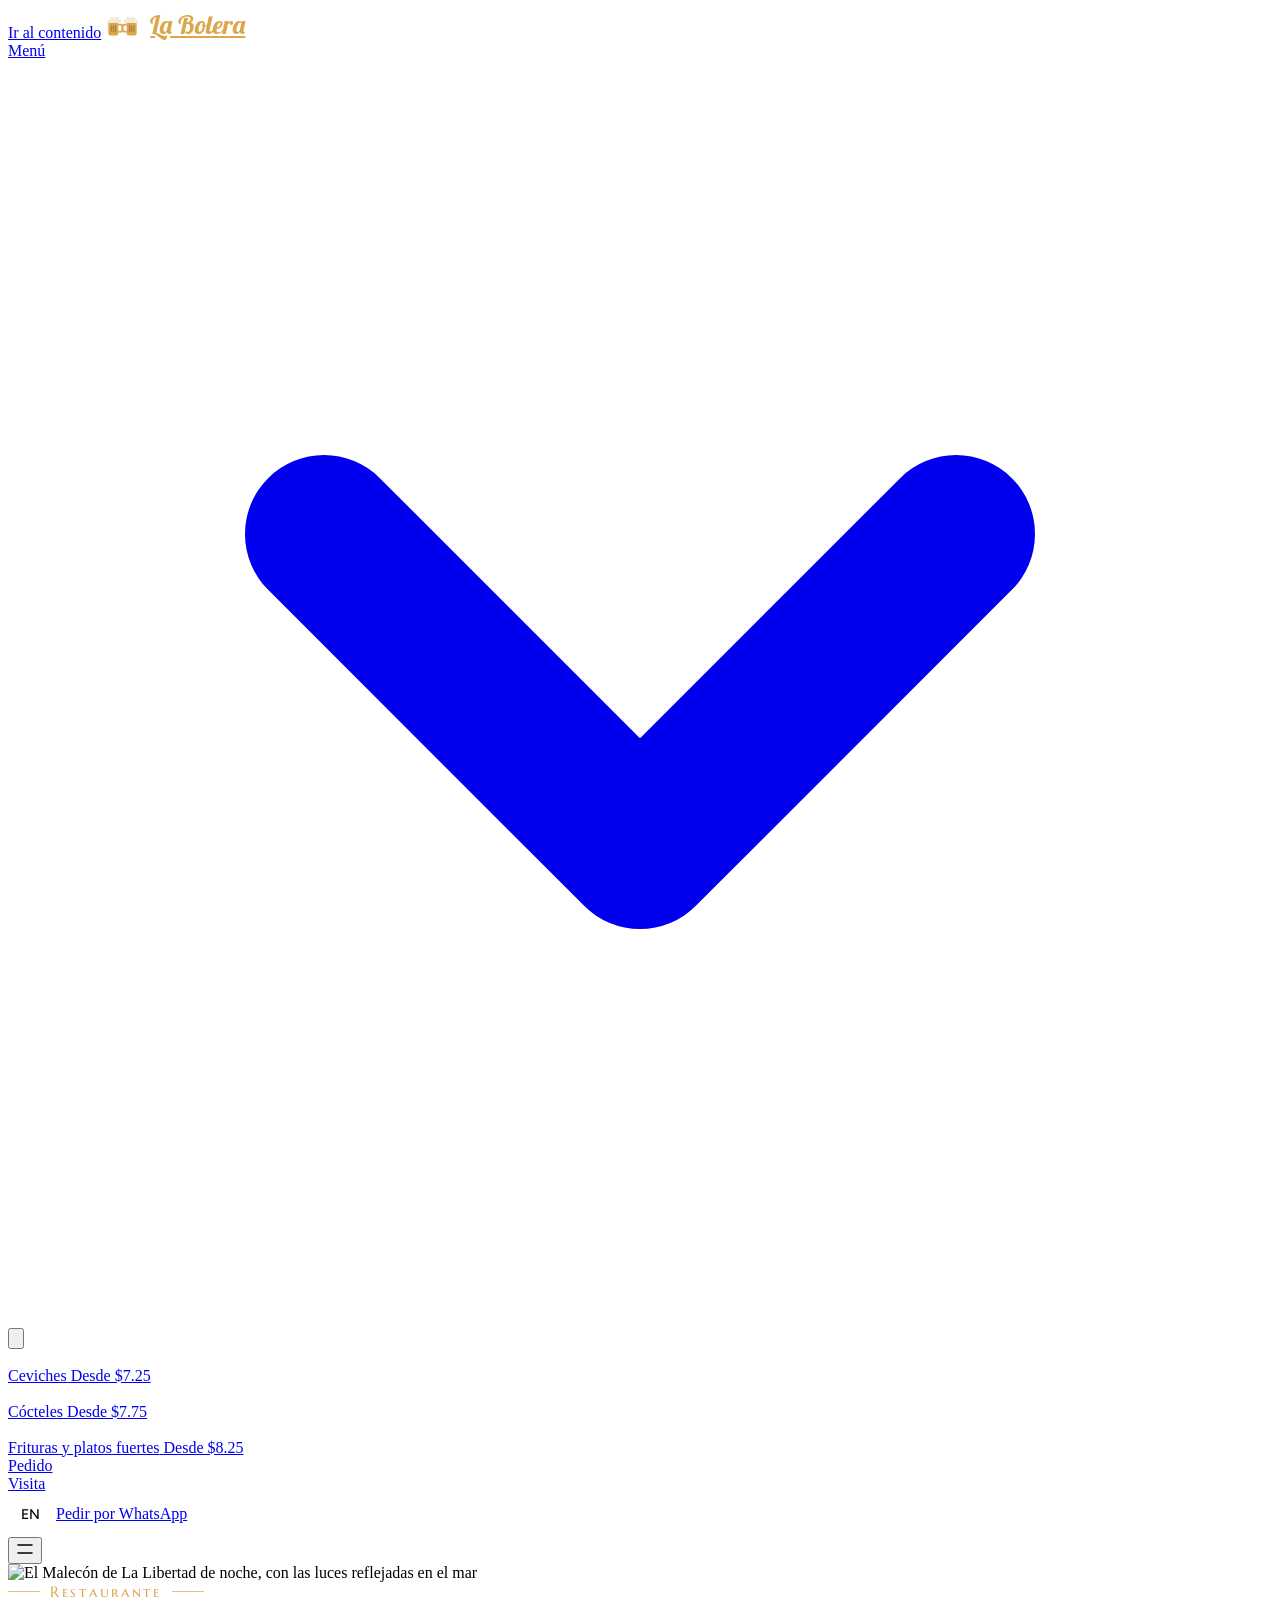
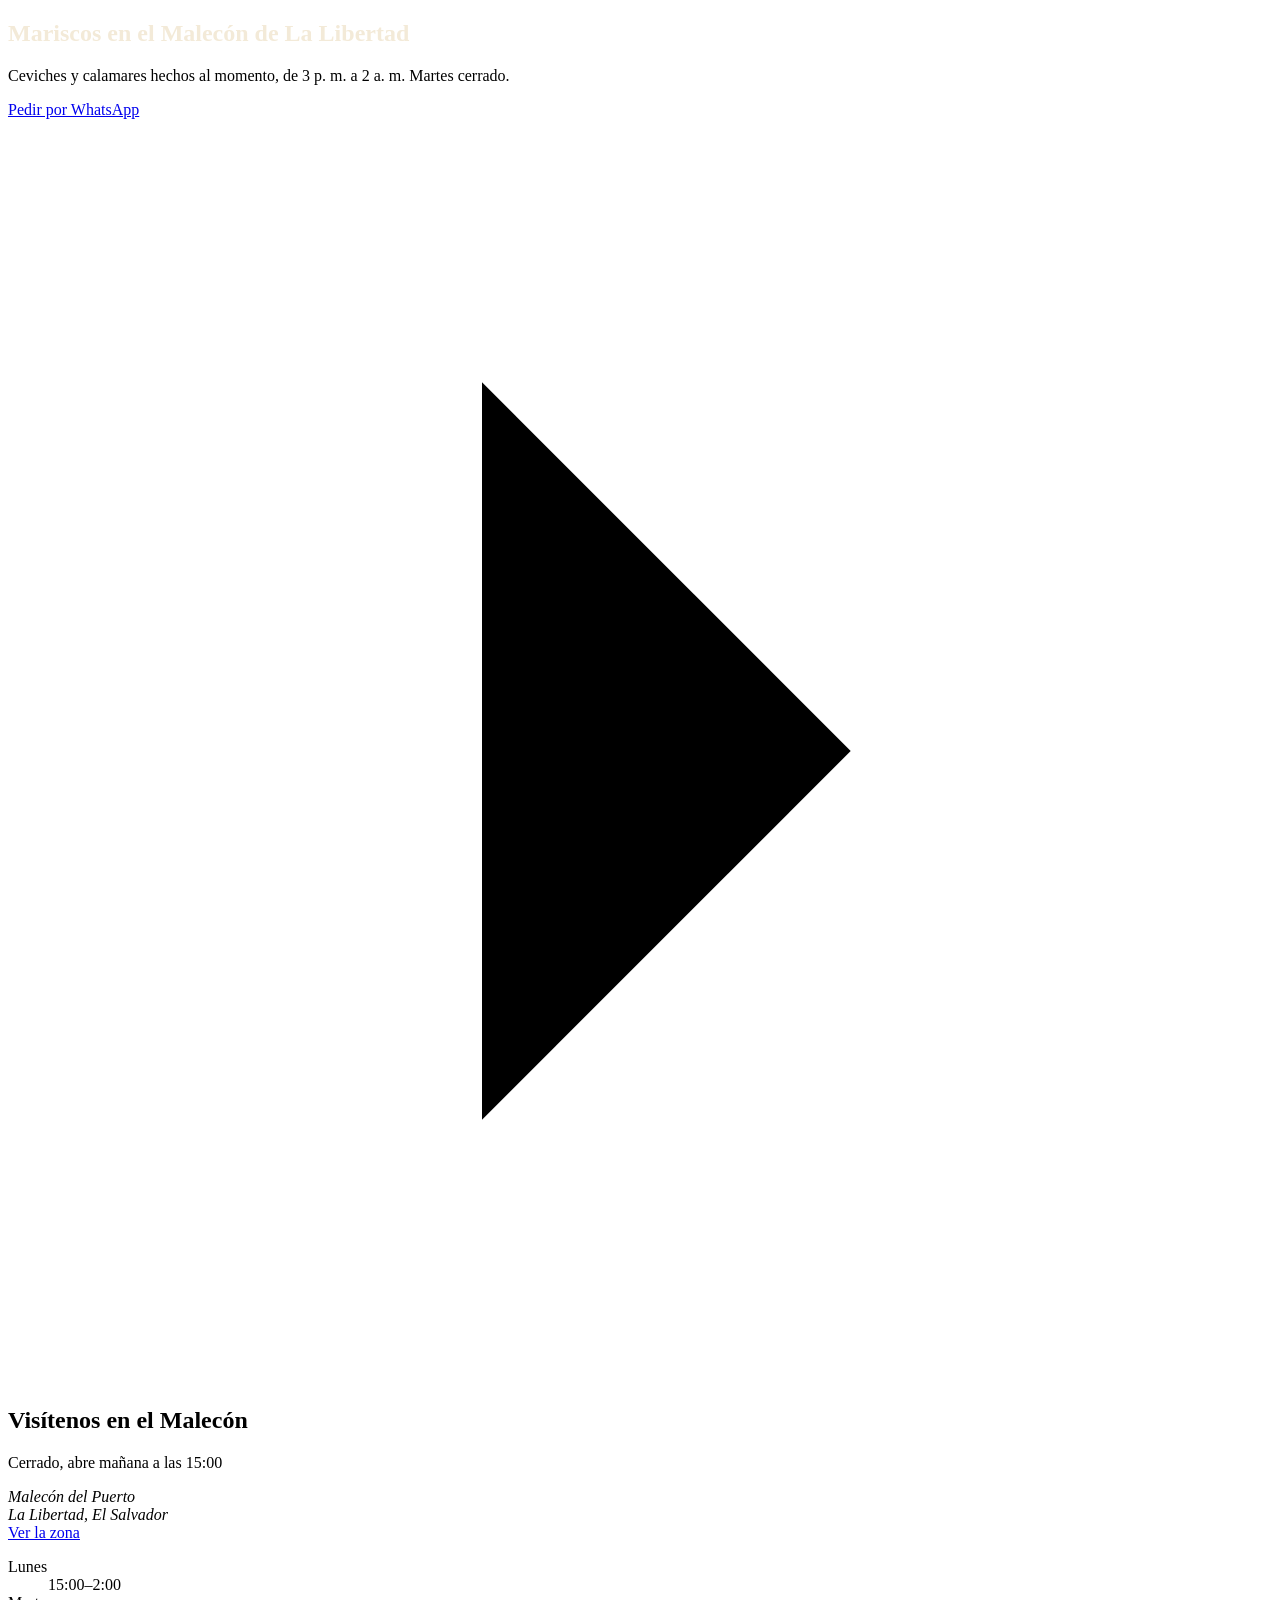
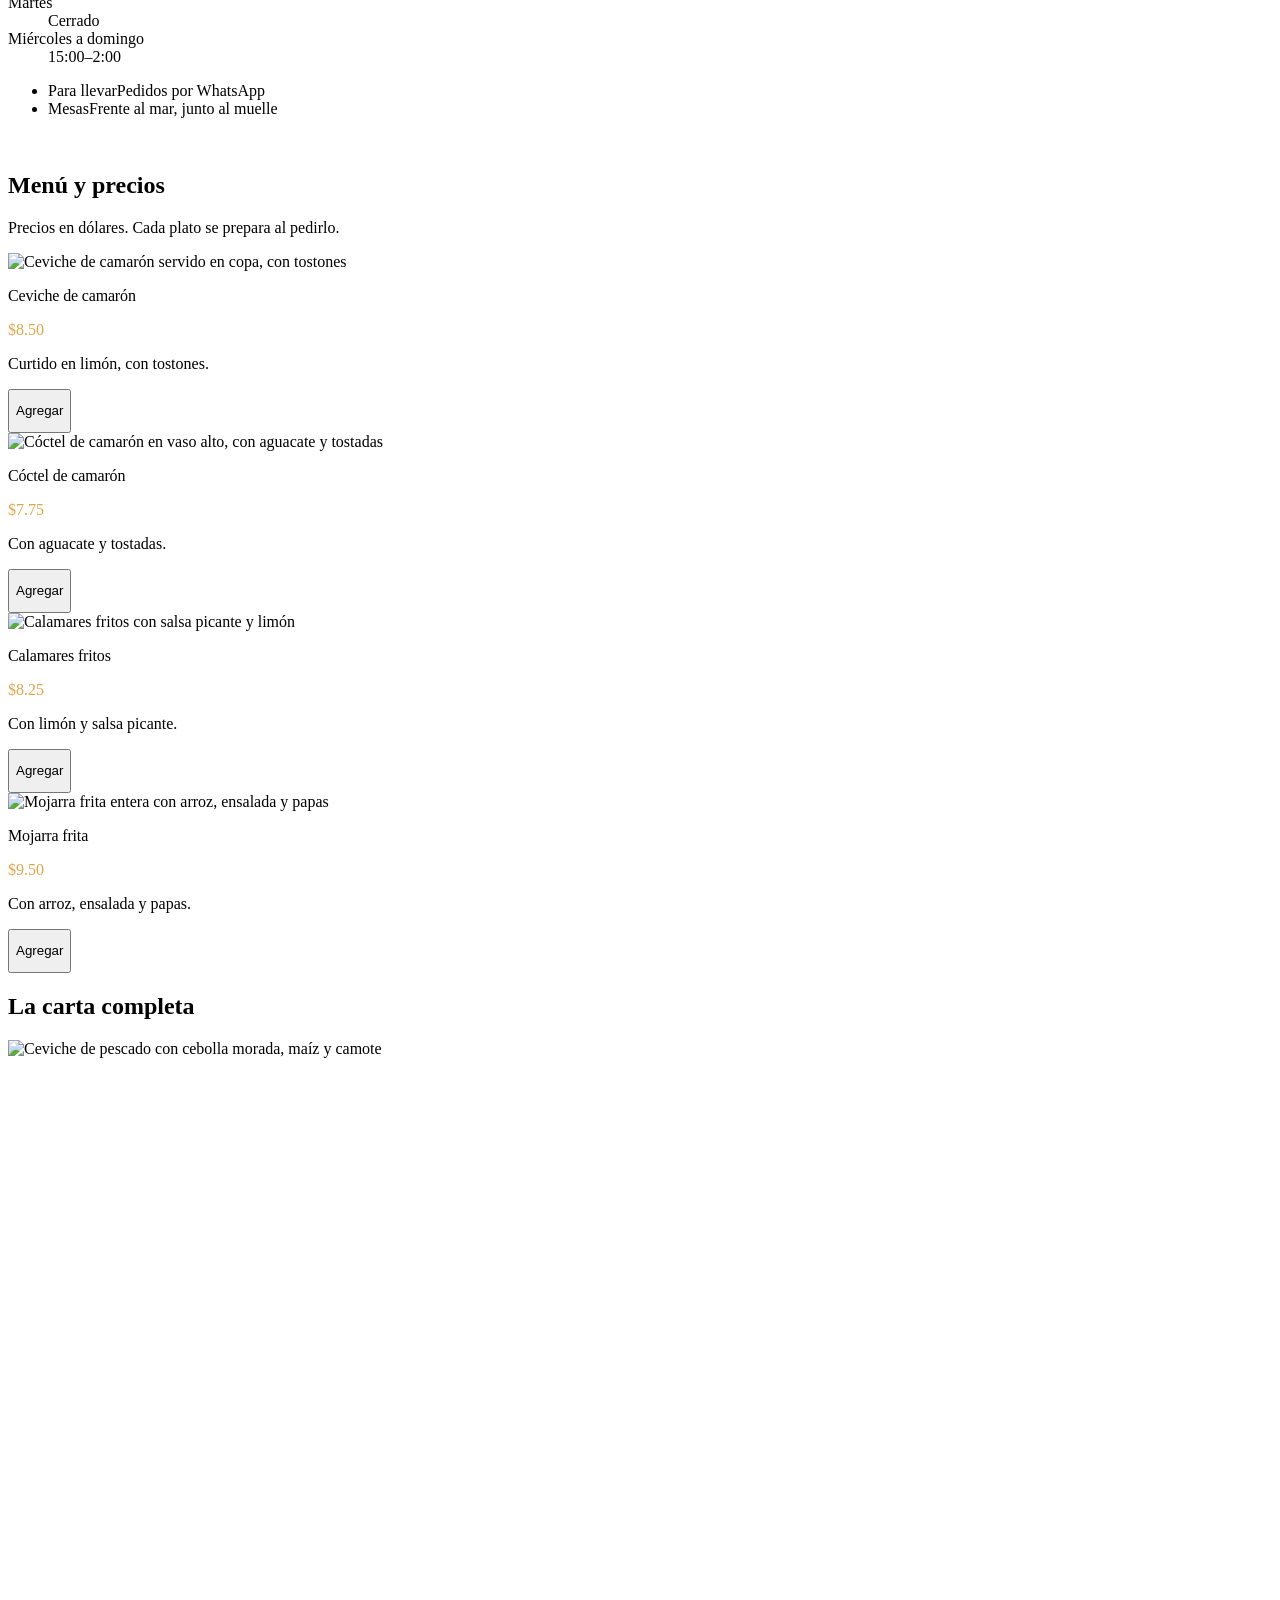
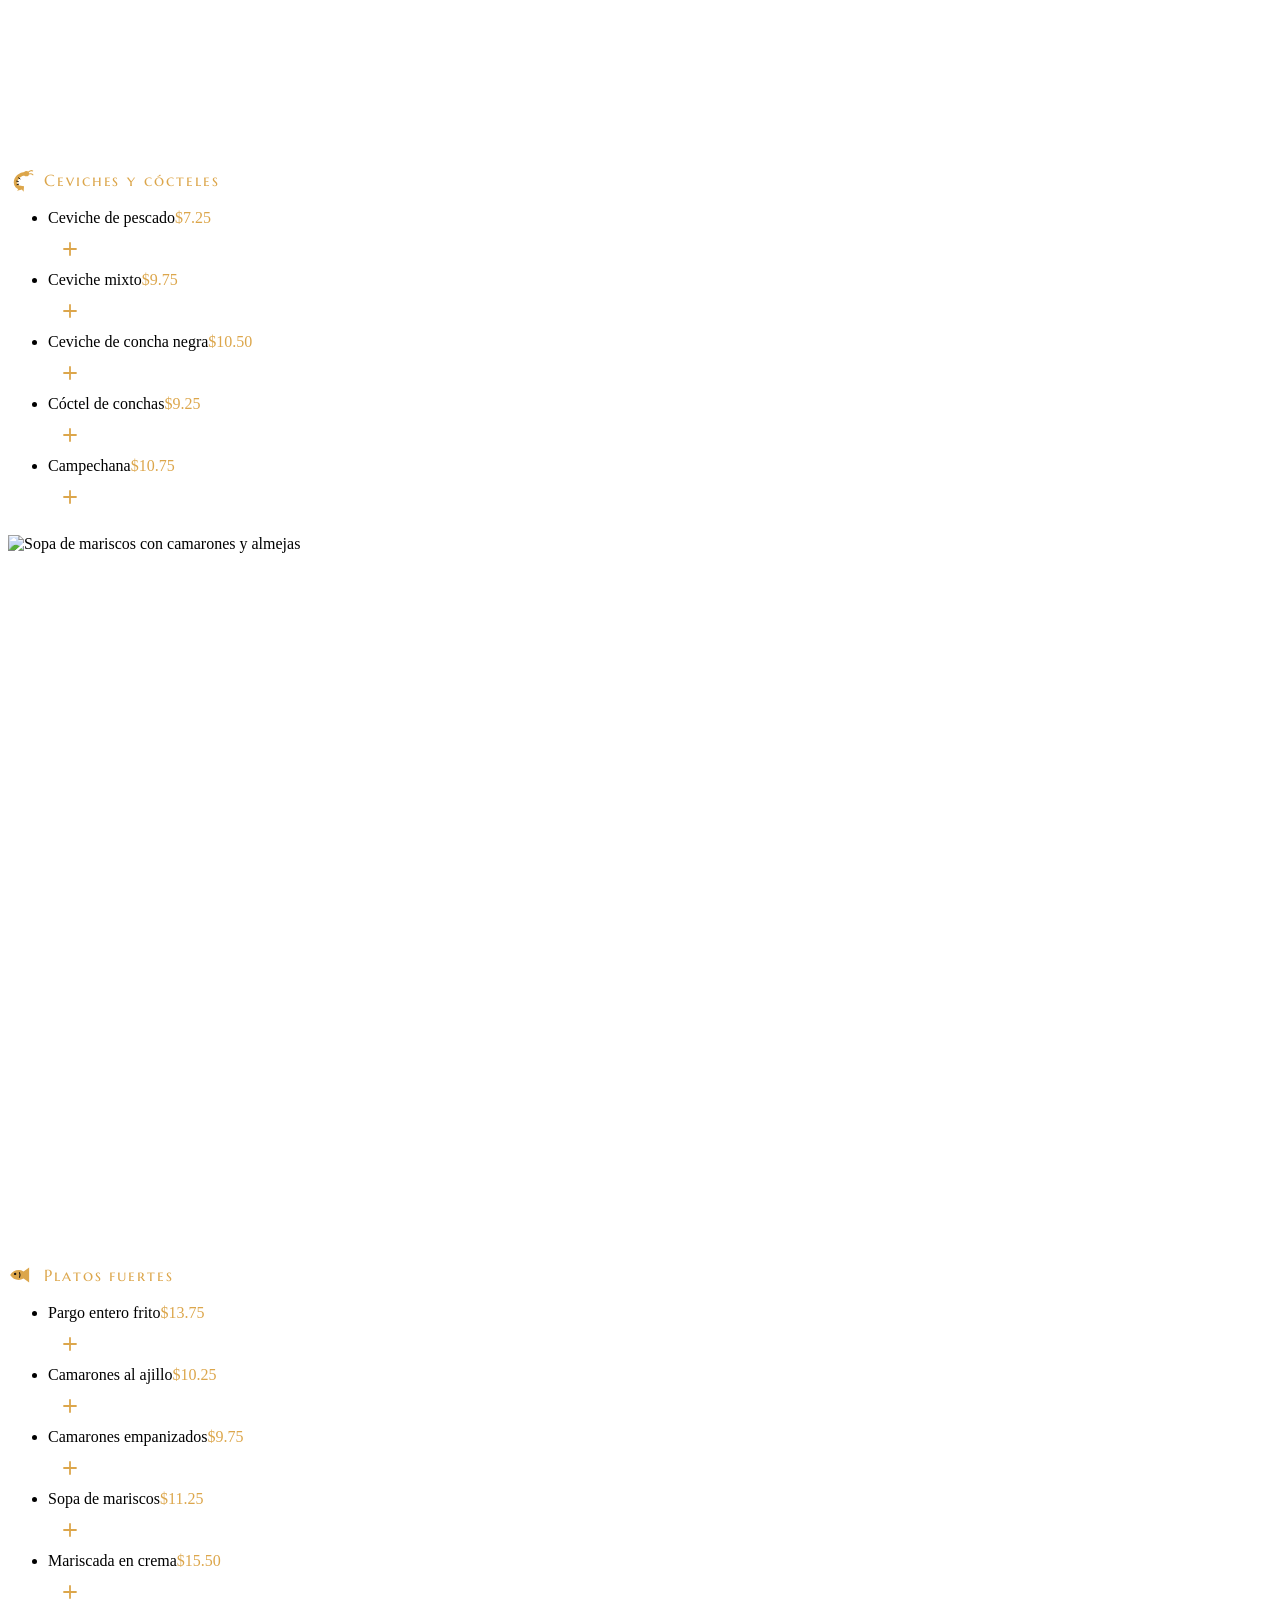
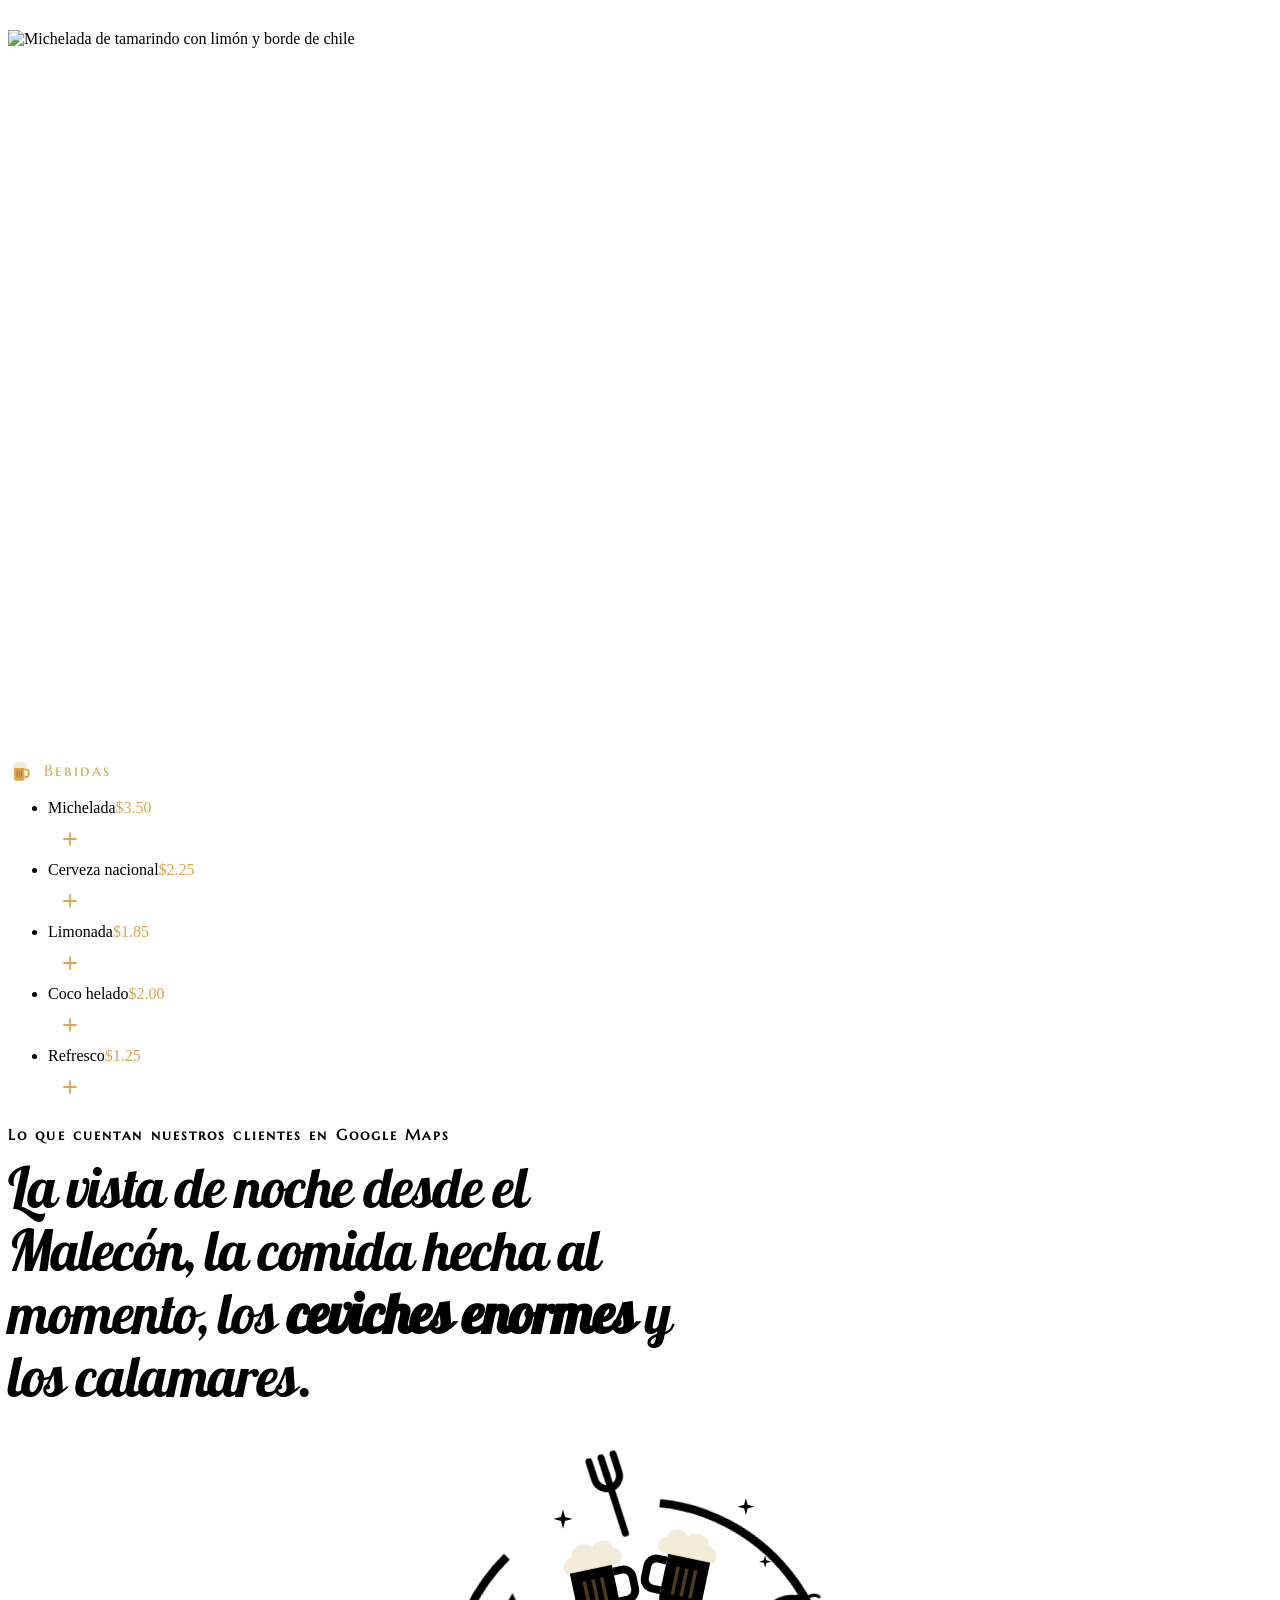
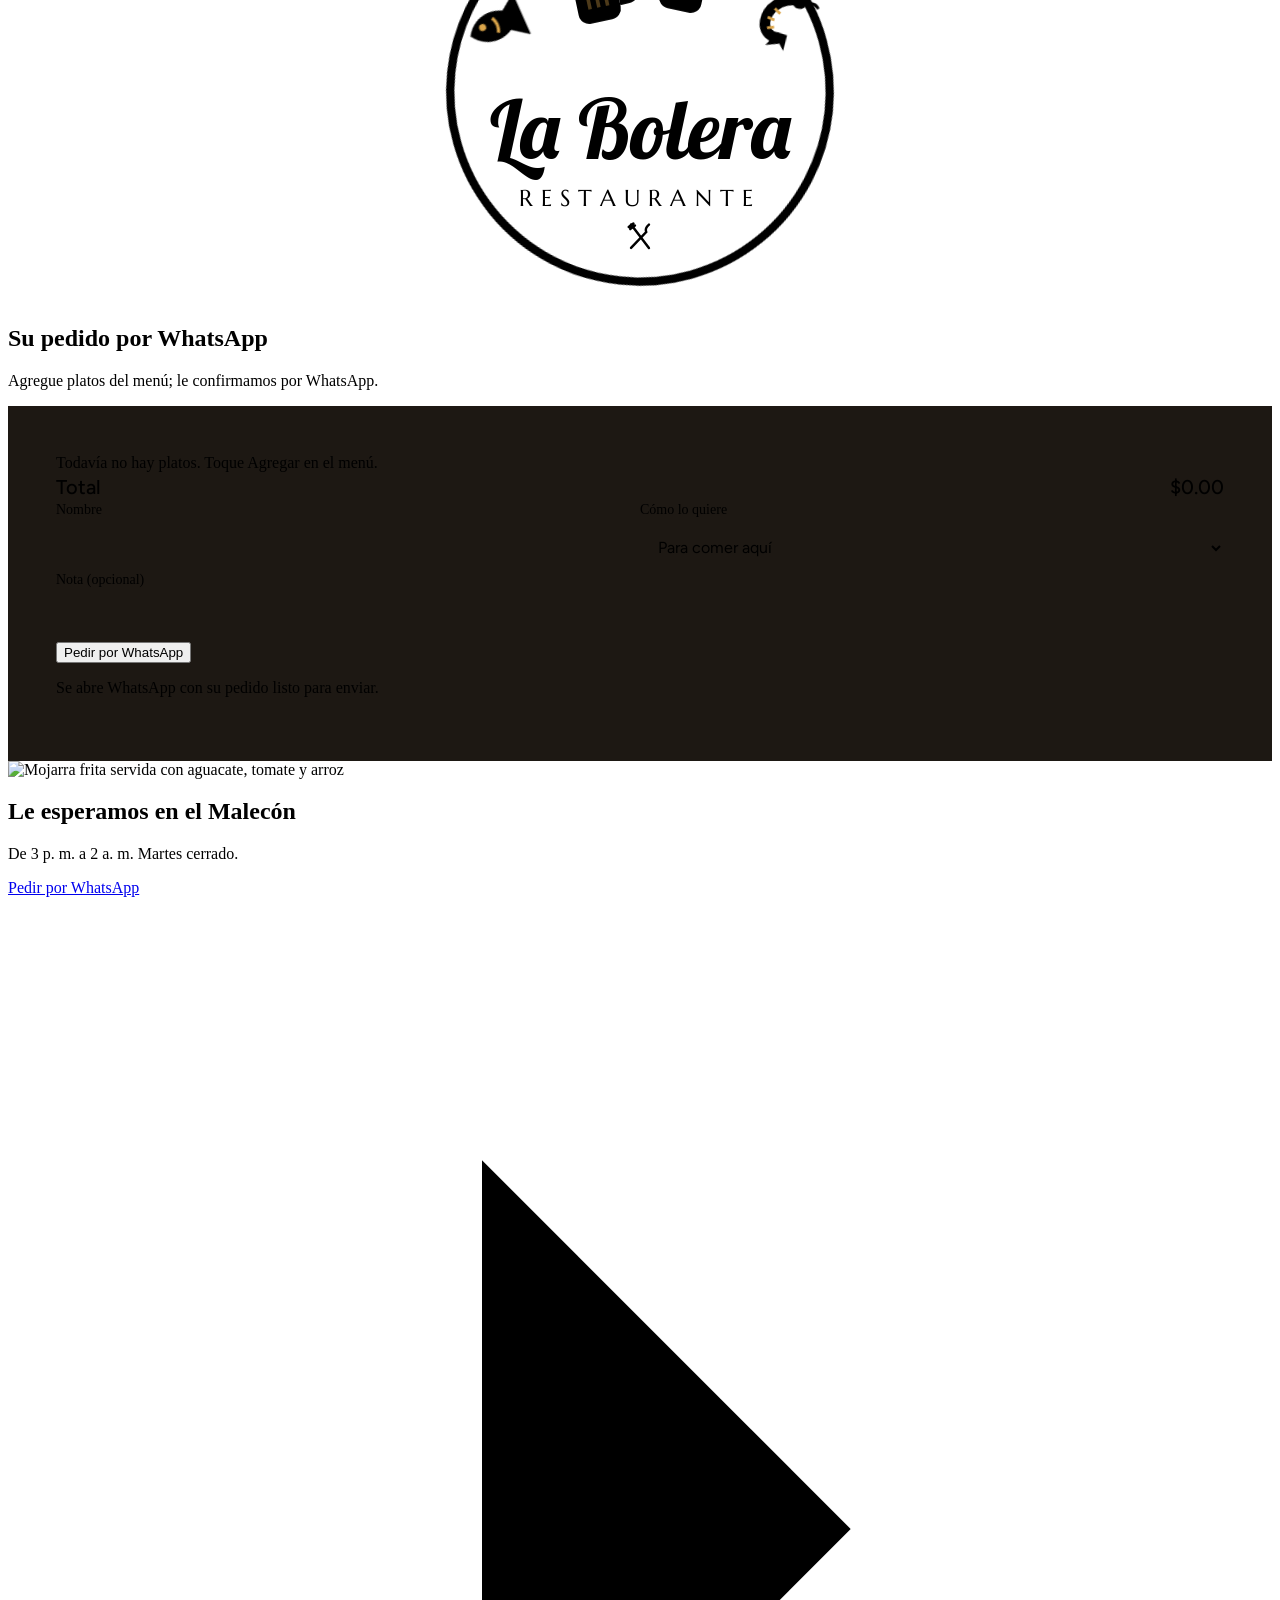
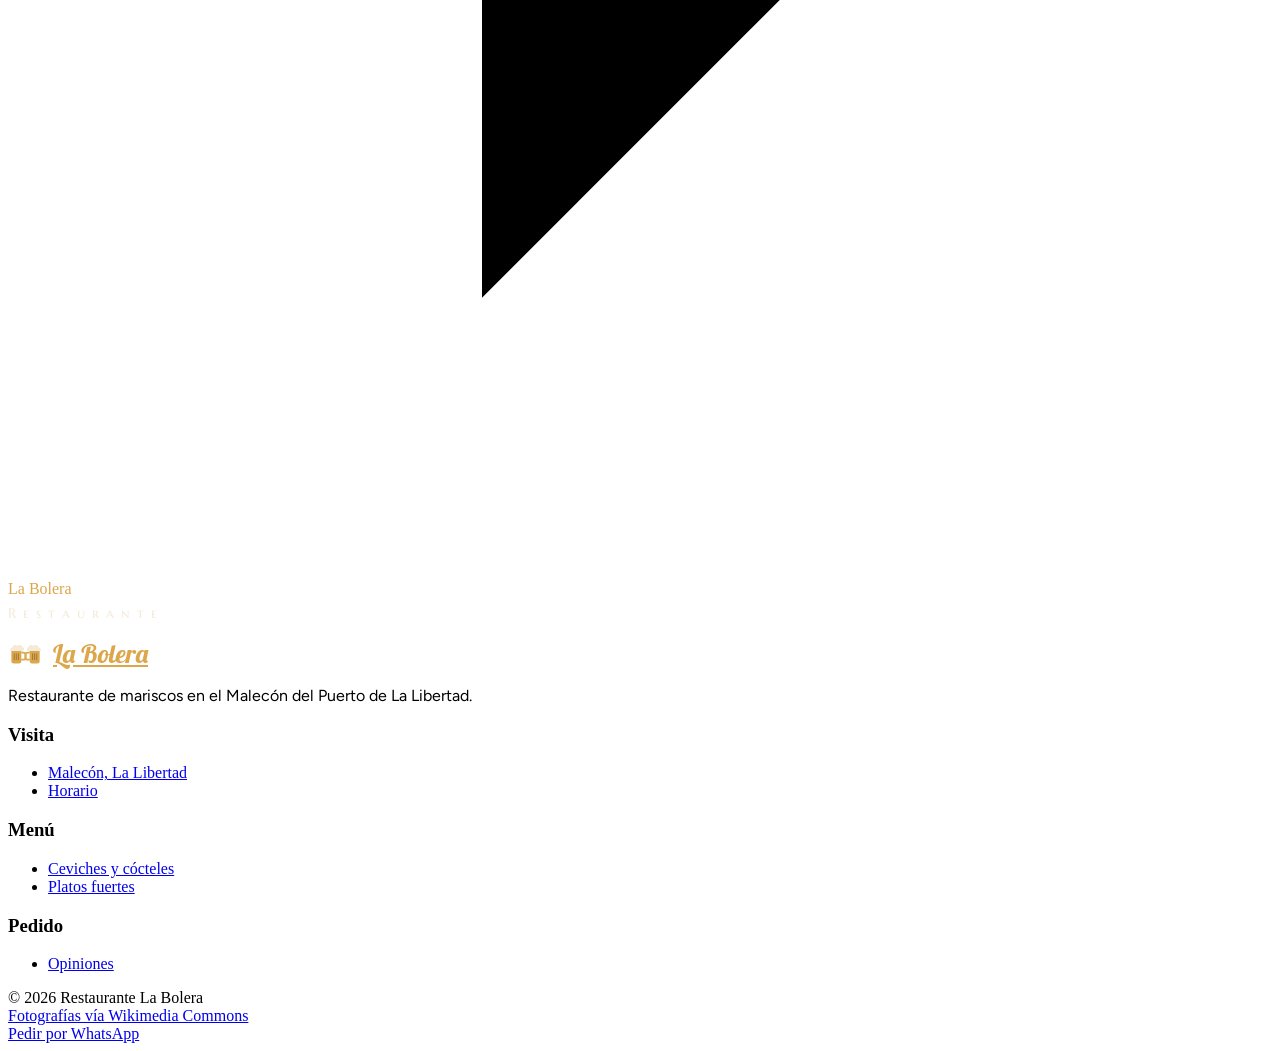
==== commit 1de97906: "Identidad del logo: negro, dorado y crema, script Lobster y emblema Paleta, tipografía y elementos g" ====
--- a/.taste-skill/consistency/rendered.html
+++ b/.taste-skill/consistency/rendered.html
@@ -1,5 +1,5 @@
 <!doctype html>
-<html lang="es" data-type="place" data-radius="soft" data-buttons="solid" data-motion="" class="m-enter mo-js m-enter-done mo-safe" data-mode="light" style="--g-kl: 0.700; --g-k: 0.700; --g-kp: 0.090; --g-kd: 0.838;" data-tone="light" data-moments-ready="2" data-ready="1"><head>
+<html lang="es" data-type="place" data-radius="soft" data-buttons="solid" data-motion="" class="m-enter mo-js m-enter-done mo-safe" data-mode="dark" style="--g-kl: 1.000; --g-k: 1.000; --g-kp: 0.835; --g-kd: 1.000;" data-tone="dark" data-moments-ready="2" data-ready="1"><head>
 <meta charset="utf-8">
 <meta name="viewport" content="width=device-width, initial-scale=1, viewport-fit=cover">
 <title>Restaurante La Bolera: mariscos en el Malecón de La Libertad</title>
@@ -10,14 +10,14 @@
 <meta property="og:image" content="share.jpg">
 <meta name="twitter:card" content="summary_large_image">
 <link rel="icon" href="favicon.svg" type="image/svg+xml">
-<meta name="theme-color" content="#f4ede0">
+<meta name="theme-color" content="#110e0b">
 <!-- <link rel="canonical" href="https://[dominio del cliente]/"> -->
 <meta name="site-kind" content="other">
 <meta name="page-type" content="place">
 <meta name="page-kind" content="place">
 <link rel="preconnect" href="https://fonts.googleapis.com">
 <link rel="preconnect" href="https://fonts.gstatic.com" crossorigin="">
-<link href="https://fonts.googleapis.com/css2?family=Bricolage+Grotesque:opsz,wdth,wght@12..96,75..100,400..600&amp;family=Figtree:wght@400..600&amp;display=swap" rel="stylesheet">
+<link href="https://fonts.googleapis.com/css2?family=Lobster&amp;family=Marcellus+SC&amp;family=Figtree:wght@400..600&amp;display=swap" rel="stylesheet">
 <link rel="stylesheet" href="assets/system.css">
 <link rel="stylesheet" href="assets/ui/cards.css">
 <link rel="stylesheet" href="assets/motion/motion.css">
@@ -26,14 +26,16 @@
 <link rel="stylesheet" href="assets/icons/icon.css">
 <style>
 :root {
-  --p-bg: #f4ede0; --p-surface: #e9dfcc; --p-ink: #10283a; --p-muted: #53626c;
-  --p-accent: #c8471f; --p-accent-ink: #ffffff; --p-action: #c8471f; --p-action-ink: #ffffff;
-  --p-inv-bg: #10283a; --p-inv-surface: #1e3445; --p-inv-ink: #f4ede0; --p-inv-muted: #969c9e;
-  --p-inv-accent: #c8471f; --p-inv-accent-ink: #ffffff; --p-inv-action: #c8471f; --p-inv-action-ink: #ffffff;
-  --font-display: "Bricolage Grotesque", system-ui, sans-serif;
+  /* la paleta del logo: negro, dorado de la cerveza y crema de la espuma */
+  --p-bg: #110e0b; --p-surface: #1d1813; --p-ink: #f3ead8; --p-muted: #b9ab93;
+  --p-accent: #dca64b; --p-accent-ink: #15100a; --p-action: #dca64b; --p-action-ink: #15100a;
+  --p-inv-bg: #dca64b; --p-inv-surface: #cf983c; --p-inv-ink: #15100a; --p-inv-muted: #4b3613;
+  --p-inv-accent: #5a1a08; --p-inv-accent-ink: #f3ead8; --p-inv-action: #15100a; --p-inv-action-ink: #f3ead8;
+  --font-display: "Lobster", "Brush Script MT", cursive;
   --font-text: "Figtree", system-ui, sans-serif;
+  --font-caps: "Marcellus SC", Georgia, serif;
   --display-weight: 400;
-  --display-tracking: -0.03em;
+  --display-tracking: 0em;
 }
 </style>
 <script>document.documentElement.classList.add('m-enter');setTimeout(()=>document.documentElement.classList.add('m-enter-done'),700)</script>
@@ -46,10 +48,20 @@
 <!-- page CSS -->
 <style>
   /* la marca provisional: el sol (la "bola") cayendo sobre dos olas del Pacífico; se cambia por el logo del cliente */
-  .brand-mark { display: inline-block; width: 28px; height: 28px; flex: none; margin-right: 10px; vertical-align: middle; }
-  .brand-mark .sun { fill: var(--p-accent); }
-  .brand-mark .sea { fill: none; stroke: currentColor; stroke-width: 1.6; stroke-linecap: round; }
-  .nav__logo { display: inline-flex; align-items: center; }
+  /* la marca: los dos tarros del logo y "La Bolera" en script dorado */
+  .brand-mark { display: inline-flex; flex: none; margin-right: 10px; color: var(--p-accent); --foam: var(--p-ink); }
+  .brand-mark svg { width: 20px; height: 26px; }
+  .brand-mark svg + svg { margin-left: -5px; transform: scaleX(-1); }
+  .nav__logo { display: inline-flex; align-items: center; font-family: var(--font-display); font-size: 26px; color: var(--p-accent); letter-spacing: 0; }
+  .ic { width: 1em; height: 1em; flex: none; }
+  .caps { font-family: var(--font-caps); letter-spacing: .14em; }
+  h1, h2:not(.t-label) { letter-spacing: 0; }
+  .hero h1 { color: var(--p-ink); }
+  .hero h1 .gold, h2 .gold { color: var(--p-accent); }
+  .orn { display: flex; align-items: center; gap: 10px; color: var(--p-accent); font-family: var(--font-caps); font-size: 15px; letter-spacing: .18em; margin: 0 0 var(--s-3); }
+  .orn::before, .orn::after { content: ""; height: 1px; width: 32px; background: currentColor; opacity: .7; }
+  .orn .ic { font-size: 12px; }
+  .footer__lede { font-family: var(--font-text); }
   .lang-toggle { min-height: 44px; min-width: 44px; padding: 0 12px; border: 1px solid var(--line-strong); border-radius: var(--r-btn); background: none; color: var(--ink); font: 500 14px/1 var(--font-text); cursor: pointer; }
   .lang-toggle:hover { background: color-mix(in oklab, var(--bg) 92%, var(--ink)); }
   .order-count { display: inline-grid; place-items: center; min-width: 22px; height: 22px; margin-left: 8px; padding: 0 6px; border-radius: 11px; background: var(--p-action-ink); color: var(--p-action); font: 600 12px/1 var(--font-text); }
@@ -73,7 +85,9 @@
   .add-icon:hover { background: color-mix(in oklab, var(--bg) 88%, var(--p-accent)); }
   .add-icon svg { width: 18px; height: 18px; }
   .add-icon.is-added, .add-btn.is-added { color: var(--p-ink); }
-  #carta .t-label { color: var(--ink); margin-bottom: 12px; }
+  #carta .t-label { display: flex; align-items: center; gap: 10px; color: var(--p-accent); margin-bottom: 12px; font-family: var(--font-caps); font-size: 16px; letter-spacing: .12em; }
+  #carta .t-label .ic { font-size: 26px; --bg: var(--p-surface); --foam: var(--p-ink); }
+  #menu .dish .tile__price, .rows--menu .rows__value { color: var(--p-accent); }
   .group-photo { margin: 0 0 var(--s-5); overflow: hidden; aspect-ratio: 16 / 9; }
   .group-photo > img { display: block; width: 100%; height: 100%; object-fit: cover; transition: transform 600ms var(--ease); }
   .hours dd { white-space: nowrap; }
@@ -88,15 +102,17 @@
 
   /* frase de los clientes */
   .statement .mo-wh__text { font: var(--display-weight) clamp(30px, 4.4vw, 60px)/1.12 var(--font-display); letter-spacing: -0.025em; max-width: 22ch; margin-top: var(--s-5); }
-  .statement .t-label { color: var(--muted); }
-  /* el sol de la marca se pone detrás del mar mientras la sección pasa (parallax de un gráfico, no del texto) */
-  .sunset { align-self: stretch; display: grid; grid-template-rows: minmax(0, 1fr) auto; min-height: 420px; }
-  .sunset__sky { position: relative; overflow: hidden; border-bottom: 2px solid var(--p-accent); }
-  .sunset__sun { position: absolute; left: 50%; bottom: 0; width: min(78%, 340px); aspect-ratio: 1; border-radius: 50%; background: var(--p-accent);
-    transform: translate3d(-50%, calc(35% + var(--sun, 0%)), 0); will-change: transform; }
-  .sunset__sea { display: block; width: 100%; height: 60px; margin-top: 18px; color: var(--p-inv-muted); }
-  @media (prefers-reduced-motion: reduce) { .sunset__sun { transform: translate3d(-50%, 35%, 0); } }
-  @media (max-width: 1023px) { .sunset { min-height: 220px; margin-top: var(--s-6); } .sunset__sun { width: min(46%, 220px); } }
+  .statement .t-label { color: var(--muted); font-family: var(--font-caps); font-size: 15px; letter-spacing: .14em; }
+  .statement.is-done .mo-wh__text strong { color: var(--p-accent); }
+  /* el emblema del logo: el aro dorado gira y los tarros flotan mientras pasa la sección (parallax del gráfico, nunca del texto) */
+  .emblem-wrap { align-self: center; display: grid; place-items: center; }
+  .emblem { width: min(100%, 440px); height: auto; color: var(--ink); overflow: visible; --foam: #f3ead8; --bg: var(--p-inv-bg); }
+  .emblem .ring { transform-origin: 160px 165px; transform: rotate(calc(var(--t, .5) * 50deg - 25deg)); will-change: transform; }
+  .emblem .float { transform: translate3d(0, calc(var(--t, .5) * 28px - 14px), 0); will-change: transform; }
+  .emblem .float-b { transform: translate3d(0, calc(var(--t, .5) * -22px + 11px), 0); will-change: transform; }
+  .emblem text { fill: var(--ink); }
+  @media (prefers-reduced-motion: reduce) { .emblem .ring, .emblem .float, .emblem .float-b { transform: none; } }
+  @media (max-width: 1023px) { .emblem-wrap { margin-top: var(--s-6); } .emblem { width: min(70%, 300px); } }
 
   /* pedido */
   .order { background: var(--g-alt, var(--p-surface)); padding: 48px; display: grid; gap: var(--s-5); align-content: start; }
@@ -111,11 +127,11 @@
   .order__fields { display: grid; grid-template-columns: 1fr 1fr; gap: var(--s-4); }
   .order .field input, .order .field select { width: 100%; height: 48px; padding: 0 14px; border: 1px solid var(--line-strong); border-radius: var(--r-btn); background: var(--bg); color: var(--ink); font: 400 16px/1 var(--font-text); }
   .order .field label { display: block; margin-bottom: 6px; font-size: 14px; }
-  .order .field__error { color: #a3341a; font-size: 14px; margin: 6px 0 0; }
-  .order__error { color: #a3341a; margin: 0; }
+  .order .field__error { color: #ff9b7a; font-size: 14px; margin: 6px 0 0; }
+  .order__error { color: #ff9b7a; margin: 0; }
   
-  .close__word .o-sun { display: inline-block; width: .72em; height: .72em; vertical-align: -0.02em; margin: 0 .01em; }
-  .close__word .o-sun circle { fill: var(--p-accent); }
+  .close__word { color: var(--p-accent); letter-spacing: 0 !important; line-height: 1.05 !important; }
+  .close__word .caps { display: block; font-size: max(14px, .12em); color: var(--p-ink); letter-spacing: .5em; margin-top: .55em; }
 
   @media (max-width: 1023px) {
     .order { padding: 32px; }
@@ -130,18 +146,25 @@
 </style>
 <link rel="stylesheet" href="http://127.0.0.1:5200/assets/moments/word-highlight/moment.css"><link rel="stylesheet" href="http://127.0.0.1:5200/assets/moments/picture-develops/moment.css"></head>
 <body>
+<svg width="0" height="0" style="position:absolute" aria-hidden="true">
+  <symbol id="i-mug" viewBox="0 0 24 30"><path fill="currentColor" d="M4 12h12v12.5a3 3 0 0 1-3 3H7a3 3 0 0 1-3-3z"></path><path fill="none" stroke="currentColor" stroke-width="2.2" d="M16 14.5h2.4a2.6 2.6 0 0 1 2.6 2.6v3.3a2.6 2.6 0 0 1-2.6 2.6H16"></path><path fill="var(--foam, #f3ead8)" d="M3 12.6a2.8 2.8 0 0 1 2.3-4.3 3.6 3.6 0 0 1 6.4-1.6 3.1 3.1 0 0 1 5.6 1.4 2.3 2.3 0 0 1 .3 4.5z"></path><path d="M7.5 15.5v8M10 15.5v8M12.5 15.5v8" stroke="var(--bg, #110e0b)" stroke-opacity=".35" stroke-width="1"></path></symbol>
+  <symbol id="i-fish" viewBox="0 0 24 24"><path fill="currentColor" d="M2 12c2.7-4.4 8-5.8 12.4-3.3L19.5 5v14l-5.1-3.7C10 17.8 4.7 16.4 2 12z"></path><circle cx="6.6" cy="11" r="1.1" fill="var(--bg, #110e0b)"></circle><path d="M10.5 9.5c.8 1.6.8 3.4 0 5" fill="none" stroke="var(--bg, #110e0b)" stroke-width="1"></path></symbol>
+  <symbol id="i-shrimp" viewBox="0 0 24 24"><path fill="none" stroke="currentColor" stroke-width="3.4" stroke-linecap="round" d="M16.2 6c-5.2.2-9.2 3.9-9.2 8.4 0 2.8 2 4.6 4.6 4.6"></path><path fill="currentColor" d="M11.6 17.2 8.4 22l4.4-1.2 1.6 2.1.4-5.2z"></path><circle cx="17" cy="6.2" r="2.4" fill="currentColor"></circle><path fill="none" stroke="currentColor" stroke-width="1" stroke-linecap="round" d="M18.8 4.8c1.7-1.6 2.9-1.7 4-1.2M19.4 6.4c1.9-.4 3 .1 3.6.8"></path><path fill="none" stroke="var(--bg, #110e0b)" stroke-width=".9" d="M9.4 9.8l2 1.4M7.6 13l2.3.5M8 16.4l2.2-.6"></path></symbol>
+  <symbol id="i-cutlery" viewBox="0 0 24 24"><g fill="none" stroke="currentColor" stroke-width="1.8" stroke-linecap="round"><path d="M18.5 3.5c-1.6 1.4-2.8 3.6-2 5.4L5.5 20.5"></path><path d="M5.5 3.5l13 17"></path><path d="M3.8 5.3l3.4-2.6M4.9 6.8l3.4-2.6"></path></g></symbol>
+  <symbol id="i-spark" viewBox="0 0 24 24"><path fill="currentColor" d="M12 1.5l2.2 8.3 8.3 2.2-8.3 2.2L12 22.5l-2.2-8.3L1.5 12l8.3-2.2z"></path></symbol>
+</svg>
 <!-- type: place (restaurante de mariscos en el Malecón de La Libertad)
      deal: hero place, nav nav-split, close close-word (type moment "name"), footer footer-columns, rhythm surface-pairs,
-     buttons solid, mark: provisional sun-over-waves (in place of the dealt leaf until the client's logo arrives),
+     buttons solid, mark: the logo's two beer mugs and script name; emblem redrawn in SVG,
      offer composition: dish tiles + ruled groups, place composition pair
-     palette: brand tokens (night-navy ink, sand ground, sunset accent) in place of the dealt palette; type bricolage
+     palette: the client logo (black, beer gold, foam cream) in place of the dealt palette; type Lobster (logo script) + Marcellus SC (logo caps) + Figtree
      moments: picture-develops (#lugar), word-highlight (#clientes)
      client brief adds: parallax on photographs only (hero, #lugar), ES/EN switch, WhatsApp order list -->
 <header class="nav nav--split" data-m-nav="1">
   <div class="wrap nav__bar">
     <a class="skip-link" href="#top" data-i18n="skip">Ir al contenido</a>
     <a class="nav__logo" href="#top" aria-label="Restaurante La Bolera, inicio">
-      <svg class="brand-mark" viewBox="0 0 28 28" aria-hidden="true"><path class="sun" d="M7 15a7 7 0 0 1 14 0z"></path><path class="sea" d="M4 18.5c1.6 0 1.6-1 3.3-1s1.6 1 3.3 1 1.6-1 3.4-1 1.6 1 3.3 1 1.6-1 3.3-1 1.7 1 3.4 1M4 22.5c1.6 0 1.6-1 3.3-1s1.6 1 3.3 1 1.6-1 3.4-1 1.6 1 3.3 1 1.6-1 3.3-1 1.7 1 3.4 1"></path></svg>La Bolera
+      <span class="brand-mark" aria-hidden="true"><svg viewBox="0 0 24 30"><use href="#i-mug"></use></svg><svg viewBox="0 0 24 30"><use href="#i-mug"></use></svg></span>La Bolera
     </a>
     <nav class="nav__links" aria-label="Principal" data-i18n-attr="aria-label:navMain">
       <div class="nav__item">
@@ -186,6 +209,7 @@
     </picture>
     <div class="wrap"><div class="hero-text">
       <div class="hero__text">
+        <p class="orn"><span data-i18n="heroOrn">Restaurante</span></p>
         <h1 id="hero-h" data-i18n="heroH">Mariscos en el Malecón de La Libertad</h1>
         <p class="hero__lead" data-i18n="heroLead">Ceviches y calamares hechos al momento, de 3&nbsp;p.&nbsp;m. a 2&nbsp;a.&nbsp;m. Martes cerrado.</p>
         <div class="btn-row"><a class="btn btn--primary" href="#pedido"><span data-i18n="ctaOrder">Pedir por WhatsApp</span><svg class="m-arrow" viewBox="0 0 12 12" aria-hidden="true"><path class="m-arrow__stem" d="M1 6h8"></path><path class="m-arrow__head" d="M4.5 2.5 8 6l-3.5 3.5"></path></svg></a></div>
@@ -265,7 +289,7 @@
       <div class="grid grid--top">
         <div class="span-4">
           <figure class="group-photo"><img src="assets/img/photo-f3749415-960.webp" srcset="assets/img/photo-f3749415-500.webp 500w, assets/img/photo-f3749415-960.webp 960w" sizes="(max-width: 639px) 100vw, 384px" alt="Ceviche de pescado con cebolla morada, maíz y camote" data-i18n-attr="alt:altGCev" loading="eager" data-source="stand-in" data-subject="ceviche de pescado"></figure>
-          <p class="t-label" data-i18n="gCev">Ceviches y cócteles</p>
+          <p class="t-label"><svg class="ic" viewBox="0 0 24 24" aria-hidden="true"><use href="#i-shrimp"></use></svg><span data-i18n="gCev">Ceviches y cócteles</span></p>
           <ul class="rows rows--menu">
             <li><span class="rows__name" data-i18n="iCevPes">Ceviche de pescado</span><span class="rows__value" data-assumed="">$7.25</span><button class="add-icon" type="button" data-add="cev-pes" aria-label="Agregar Ceviche de pescado"><svg viewBox="0 0 18 18" aria-hidden="true"><path d="M9 3v12M3 9h12" stroke="currentColor" stroke-width="1.8" stroke-linecap="round"></path></svg></button></li>
             <li><span class="rows__name" data-i18n="iCevMix">Ceviche mixto</span><span class="rows__value" data-assumed="">$9.75</span><button class="add-icon" type="button" data-add="cev-mix" aria-label="Agregar Ceviche mixto"><svg viewBox="0 0 18 18" aria-hidden="true"><path d="M9 3v12M3 9h12" stroke="currentColor" stroke-width="1.8" stroke-linecap="round"></path></svg></button></li>
@@ -276,7 +300,7 @@
         </div>
         <div class="span-4">
           <figure class="group-photo"><img src="assets/img/photo-f31370074-960.webp" srcset="assets/img/photo-f31370074-500.webp 500w, assets/img/photo-f31370074-960.webp 960w" sizes="(max-width: 639px) 100vw, 384px" alt="Sopa de mariscos con camarones y almejas" data-i18n-attr="alt:altGMain" loading="eager" data-source="stand-in" data-subject="sopa de mariscos"></figure>
-          <p class="t-label" data-i18n="gMain">Platos fuertes</p>
+          <p class="t-label"><svg class="ic" viewBox="0 0 24 24" aria-hidden="true"><use href="#i-fish"></use></svg><span data-i18n="gMain">Platos fuertes</span></p>
           <ul class="rows rows--menu">
             <li><span class="rows__name" data-i18n="iPargo">Pargo entero frito</span><span class="rows__value" data-assumed="">$13.75</span><button class="add-icon" type="button" data-add="pargo" aria-label="Agregar Pargo entero frito"><svg viewBox="0 0 18 18" aria-hidden="true"><path d="M9 3v12M3 9h12" stroke="currentColor" stroke-width="1.8" stroke-linecap="round"></path></svg></button></li>
             <li><span class="rows__name" data-i18n="iAjillo">Camarones al ajillo</span><span class="rows__value" data-assumed="">$10.25</span><button class="add-icon" type="button" data-add="ajillo" aria-label="Agregar Camarones al ajillo"><svg viewBox="0 0 18 18" aria-hidden="true"><path d="M9 3v12M3 9h12" stroke="currentColor" stroke-width="1.8" stroke-linecap="round"></path></svg></button></li>
@@ -287,7 +311,7 @@
         </div>
         <div class="span-4">
           <figure class="group-photo"><img src="assets/img/photo-f146030558-960.webp" srcset="assets/img/photo-f146030558-500.webp 500w, assets/img/photo-f146030558-960.webp 960w" sizes="(max-width: 639px) 100vw, 384px" alt="Michelada de tamarindo con limón y borde de chile" data-i18n-attr="alt:altGDrinks" loading="eager" data-source="stand-in" data-subject="michelada"></figure>
-          <p class="t-label" data-i18n="gDrinks">Bebidas</p>
+          <p class="t-label"><svg class="ic" viewBox="0 0 24 30" aria-hidden="true"><use href="#i-mug"></use></svg><span data-i18n="gDrinks">Bebidas</span></p>
           <ul class="rows rows--menu">
             <li><span class="rows__name" data-i18n="iMich">Michelada</span><span class="rows__value" data-assumed="">$3.50</span><button class="add-icon" type="button" data-add="mich" aria-label="Agregar Michelada"><svg viewBox="0 0 18 18" aria-hidden="true"><path d="M9 3v12M3 9h12" stroke="currentColor" stroke-width="1.8" stroke-linecap="round"></path></svg></button></li>
             <li><span class="rows__name" data-i18n="iBeer">Cerveza nacional</span><span class="rows__value" data-assumed="">$2.25</span><button class="add-icon" type="button" data-add="beer" aria-label="Agregar Cerveza nacional"><svg viewBox="0 0 18 18" aria-hidden="true"><path d="M9 3v12M3 9h12" stroke="currentColor" stroke-width="1.8" stroke-linecap="round"></path></svg></button></li>
@@ -306,9 +330,25 @@
         <h2 class="t-label" id="clientes-h" data-i18n="revH">Lo que cuentan nuestros clientes en Google Maps</h2>
         <p class="mo-wh__text" data-i18n-html="revText" aria-label="La vista de noche desde el Malecón, la comida hecha al momento, los ceviches enormes y los calamares."><span class="mo-w is-on" aria-hidden="true"><span class="mo-i">La</span></span> <span class="mo-w is-on" aria-hidden="true"><span class="mo-i">vista</span></span> <span class="mo-w is-on" aria-hidden="true"><span class="mo-i">de</span></span> <span class="mo-w is-on" aria-hidden="true"><span class="mo-i">noche</span></span> <span class="mo-w is-on" aria-hidden="true"><span class="mo-i">desde</span></span> <span class="mo-w is-on" aria-hidden="true"><span class="mo-i">el</span></span> <span class="mo-w is-on" aria-hidden="true"><span class="mo-i">Malecón,</span></span> <span class="mo-w is-on" aria-hidden="true"><span class="mo-i">la</span></span> <span class="mo-w is-on" aria-hidden="true"><span class="mo-i">comida</span></span> <span class="mo-w is-on" aria-hidden="true"><span class="mo-i">hecha</span></span> <span class="mo-w is-on" aria-hidden="true"><span class="mo-i">al</span></span> <span class="mo-w is-on" aria-hidden="true"><span class="mo-i">momento,</span></span> <span class="mo-w is-on" aria-hidden="true"><span class="mo-i">los</span></span> <strong><span class="mo-w is-on" aria-hidden="true"><span class="mo-i">ceviches</span></span> <span class="mo-w is-on" aria-hidden="true"><span class="mo-i">enormes</span></span></strong> <span class="mo-w is-on" aria-hidden="true"><span class="mo-i">y</span></span> <span class="mo-w is-on" aria-hidden="true"><span class="mo-i">los</span></span> <span class="mo-w is-on" aria-hidden="true"><span class="mo-i">calamares.</span></span></p>
       </div>
-      <div class="sunset span-5" aria-hidden="true">
-        <div class="sunset__sky"><span class="sunset__sun" data-sun="" style="--sun: 38.5%;"></span></div>
-        <svg class="sunset__sea" viewBox="0 0 360 60" preserveAspectRatio="none"><path d="M0 12c15 0 15-7 30-7s15 7 30 7 15-7 30-7 15 7 30 7 15-7 30-7 15 7 30 7 15-7 30-7 15 7 30 7 15-7 30-7 15 7 30 7 15-7 30-7 15 7 30 7M0 32c15 0 15-7 30-7s15 7 30 7 15-7 30-7 15 7 30 7 15-7 30-7 15 7 30 7 15-7 30-7 15 7 30 7 15-7 30-7 15 7 30 7 15-7 30-7 15 7 30 7M0 52c15 0 15-7 30-7s15 7 30 7 15-7 30-7 15 7 30 7 15-7 30-7 15 7 30 7 15-7 30-7 15 7 30 7 15-7 30-7 15 7 30 7 15-7 30-7 15 7 30 7" fill="none" stroke="currentColor" stroke-width="2.2" stroke-linecap="round"></path></svg>
+      <div class="emblem-wrap span-5" data-sun="" aria-hidden="true" style="--t: 0.900;">
+        <svg class="emblem" viewBox="0 0 320 320">
+          <g class="ring">
+            <circle cx="160" cy="165" r="138" fill="none" stroke="currentColor" stroke-width="6" stroke-dasharray="745 122" transform="rotate(-104 160 165)"></circle>
+            <g transform="translate(52 30) rotate(-38) scale(2.3)" fill="none" stroke="currentColor" stroke-width="2.2" stroke-linecap="round"><path d="M12 6v20"></path><path d="M8 1v6a4 4 0 0 0 8 0V1M12 1v6"></path></g>
+          </g>
+          <g class="float">
+            <g transform="translate(92 38) rotate(-12) scale(2.6)"><use href="#i-mug" width="24" height="30"></use></g>
+            <g transform="translate(228 30) rotate(12) scale(-2.6 2.6)"><use href="#i-mug" width="24" height="30"></use></g>
+            <use href="#i-spark" x="96" y="20" width="16" height="16"></use><use href="#i-spark" x="230" y="12" width="14" height="14"></use><use href="#i-spark" x="246" y="54" width="10" height="10"></use>
+          </g>
+          <g class="float-b">
+            <use href="#i-fish" x="30" y="96" width="56" height="56" transform="rotate(-24 58 124)"></use>
+            <use href="#i-shrimp" x="236" y="92" width="54" height="54" transform="rotate(10 263 119)"></use>
+          </g>
+          <text x="160" y="214" text-anchor="middle" font-family="Lobster, cursive" font-size="60">La Bolera</text>
+          <text x="160" y="248" text-anchor="middle" font-family="Marcellus SC, serif" font-size="17" letter-spacing="6">RESTAURANTE</text>
+          <use href="#i-cutlery" x="148" y="258" width="24" height="24"></use>
+        </svg>
       </div>
     </div>
   </section>
@@ -351,12 +391,12 @@
         <div><h2 id="close-h" data-i18n="closeH">Le esperamos en el Malecón</h2><p class="t-lead" data-i18n="closeLead">De 3&nbsp;p.&nbsp;m. a 2&nbsp;a.&nbsp;m. Martes cerrado.</p></div>
         <a class="btn btn--primary" href="#pedido"><span data-i18n="ctaOrder">Pedir por WhatsApp</span><svg class="m-arrow" viewBox="0 0 12 12" aria-hidden="true"><path class="m-arrow__stem" d="M1 6h8"></path><path class="m-arrow__head" d="M4.5 2.5 8 6l-3.5 3.5"></path></svg></a>
       </div>
-      <p class="close__word" aria-hidden="true">La B<svg class="o-sun" viewBox="0 0 10 10"><circle cx="5" cy="5" r="5"></circle></svg>lera</p>
+      <p class="close__word" aria-hidden="true">La Bolera<span class="caps">Restaurante</span></p>
     </div>
     <div class="closing__links">
       <div class="grid">
         <div class="span-4 stack-4">
-          <a class="nav__logo" href="#top" aria-label="Restaurante La Bolera, inicio"><svg class="brand-mark" viewBox="0 0 28 28" aria-hidden="true"><path class="sun" d="M7 15a7 7 0 0 1 14 0z"></path><path class="sea" d="M4 18.5c1.6 0 1.6-1 3.3-1s1.6 1 3.3 1 1.6-1 3.4-1 1.6 1 3.3 1 1.6-1 3.3-1 1.7 1 3.4 1M4 22.5c1.6 0 1.6-1 3.3-1s1.6 1 3.3 1 1.6-1 3.4-1 1.6 1 3.3 1 1.6-1 3.3-1 1.7 1 3.4 1"></path></svg>La Bolera</a>
+          <a class="nav__logo" href="#top" aria-label="Restaurante La Bolera, inicio"><span class="brand-mark" aria-hidden="true"><svg viewBox="0 0 24 30"><use href="#i-mug"></use></svg><svg viewBox="0 0 24 30"><use href="#i-mug"></use></svg></span>La Bolera</a>
           <p class="footer__lede" data-i18n="footLede">Restaurante de mariscos en el Malecón del Puerto de La Libertad.</p>
         </div>
         <div class="span-3 footer__col"><h3 data-i18n="navVisit">Visita</h3><ul><li><a href="#visita" data-i18n="addrShort">Malecón, La Libertad</a></li><li><a href="#visita" data-i18n="footHours">Horario</a></li></ul></div>
